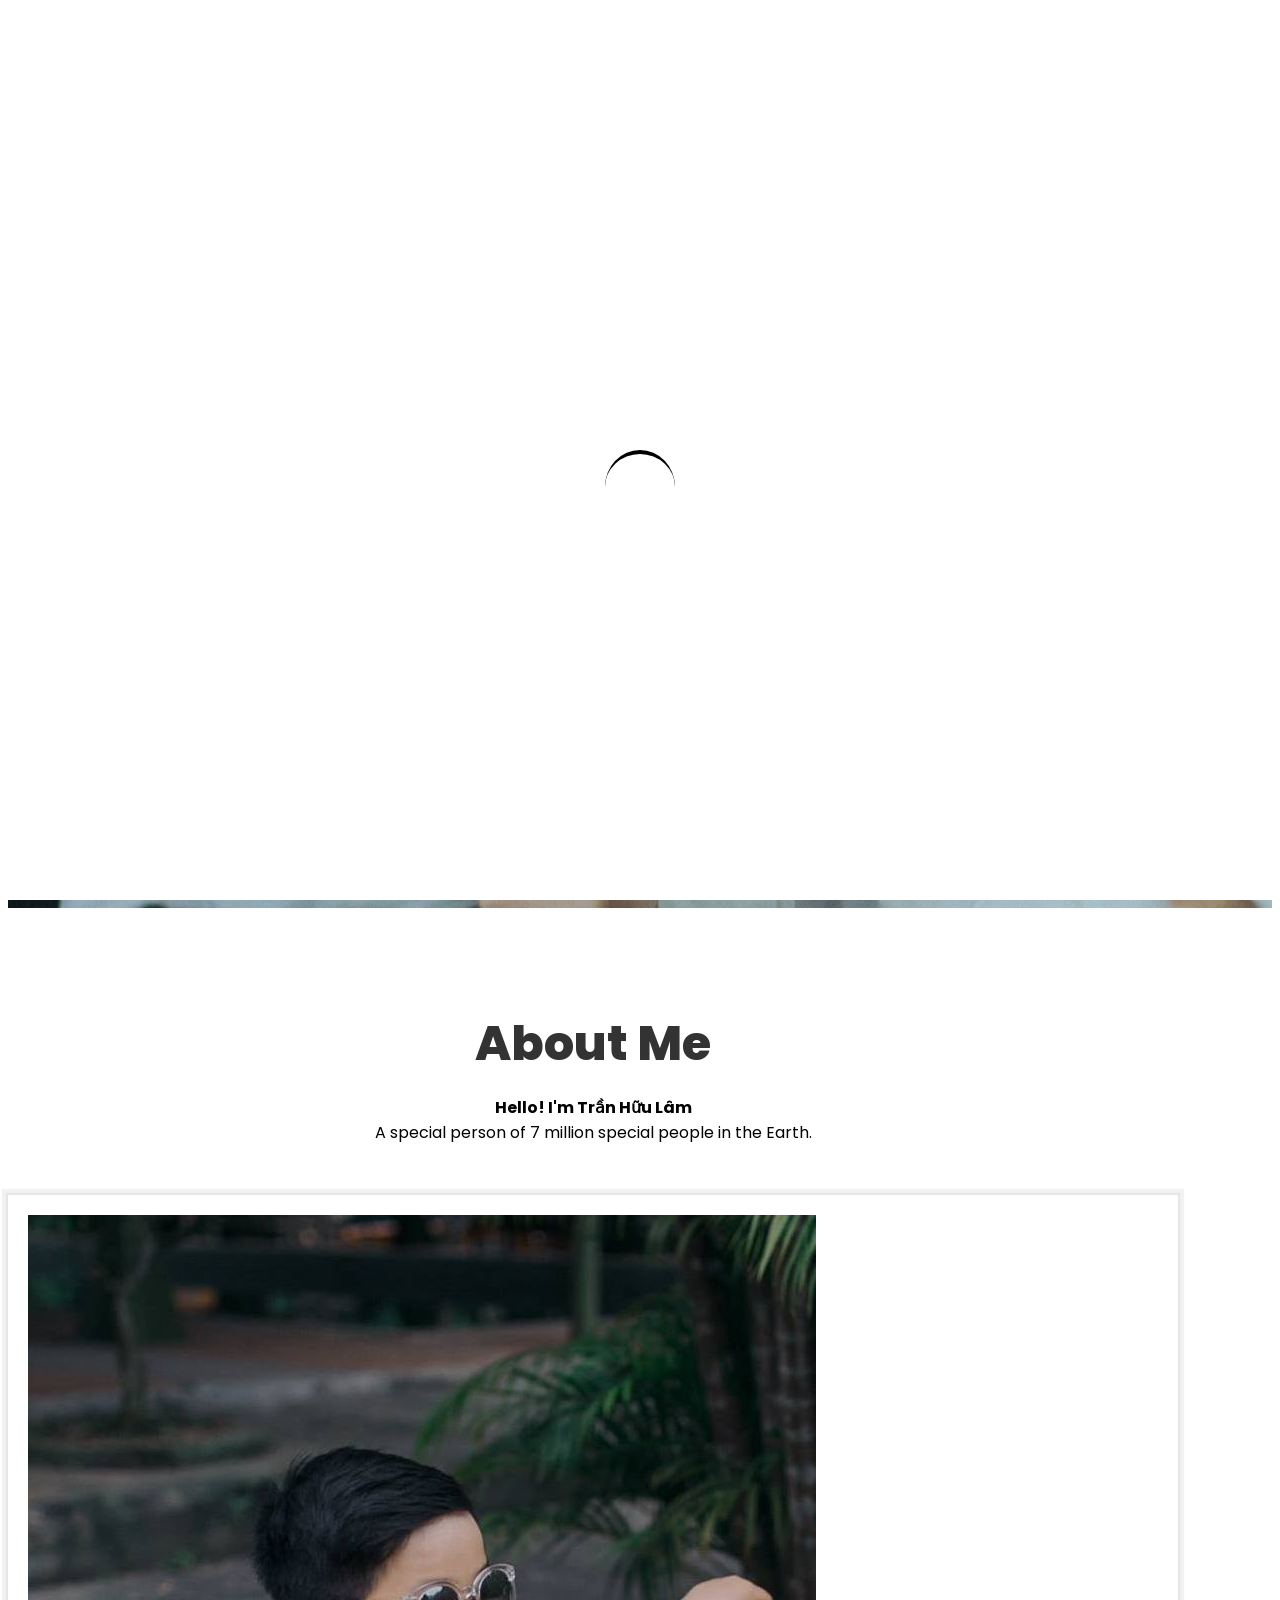
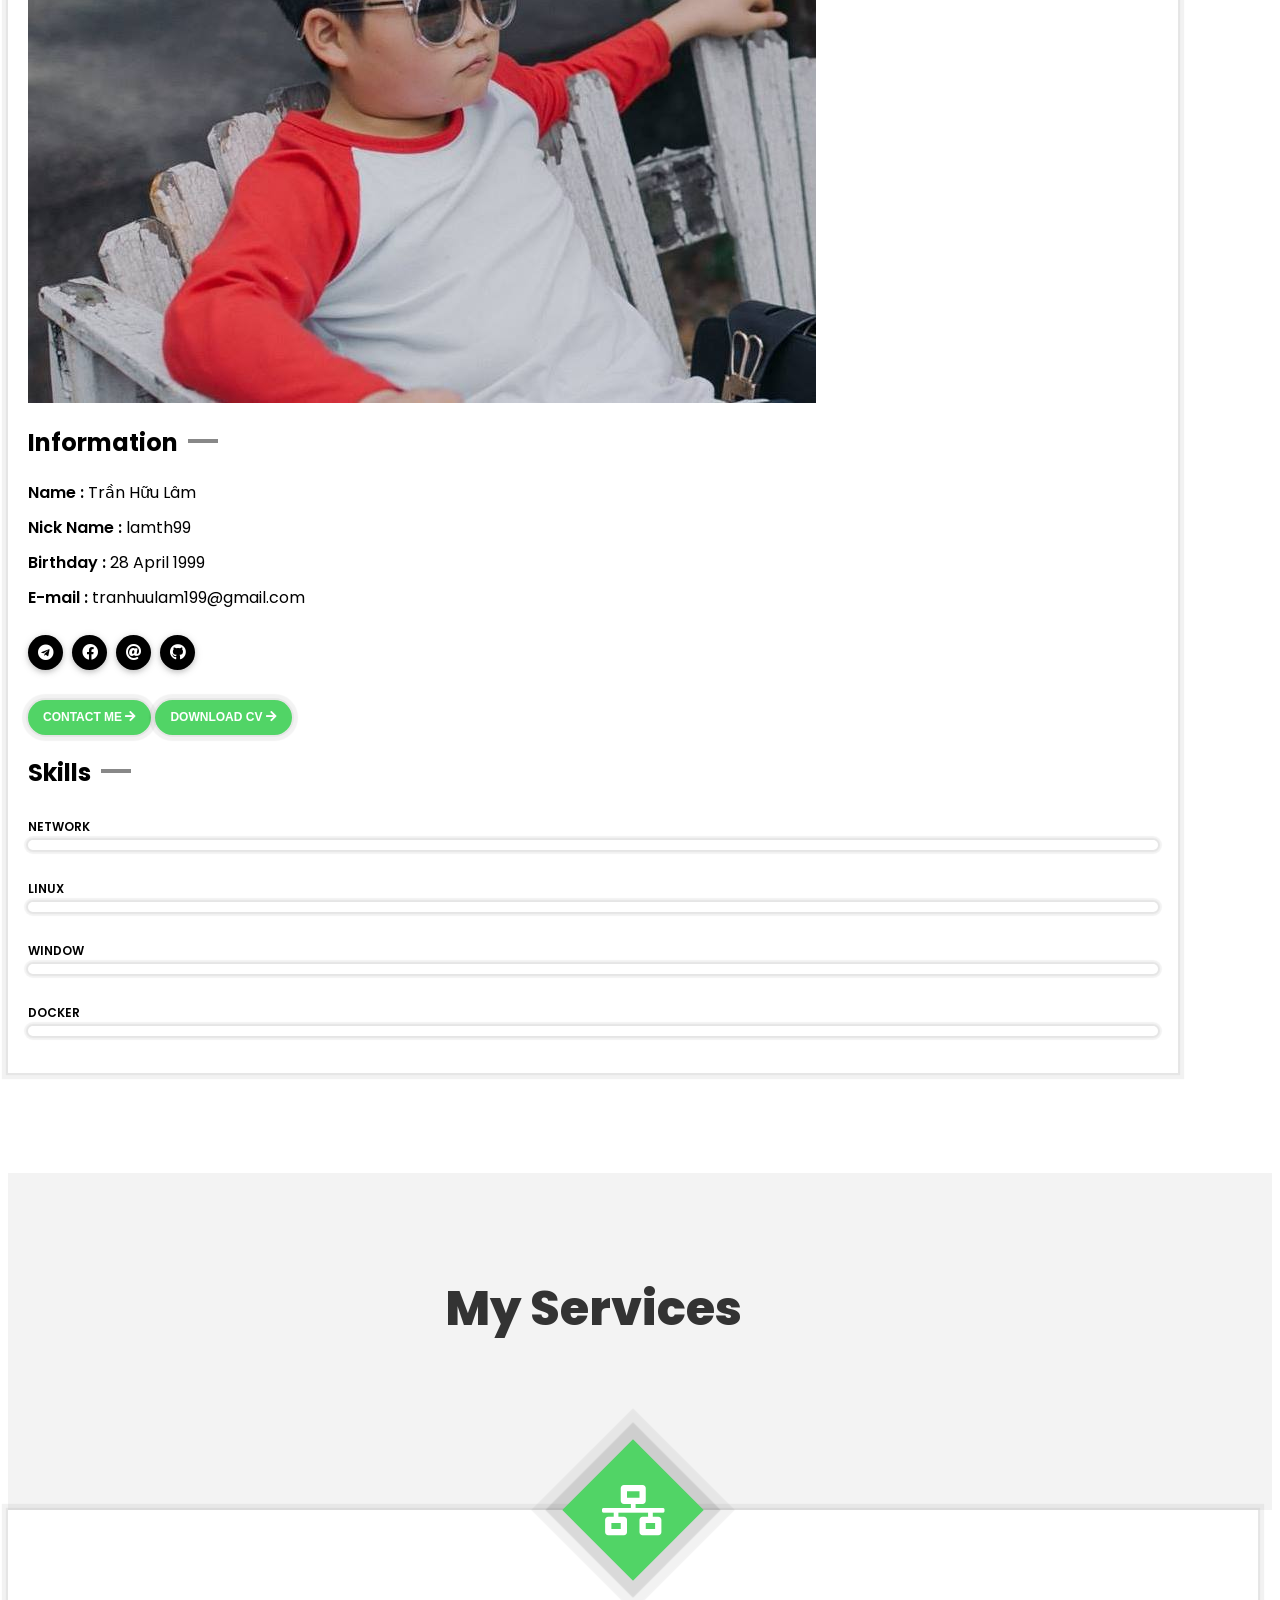
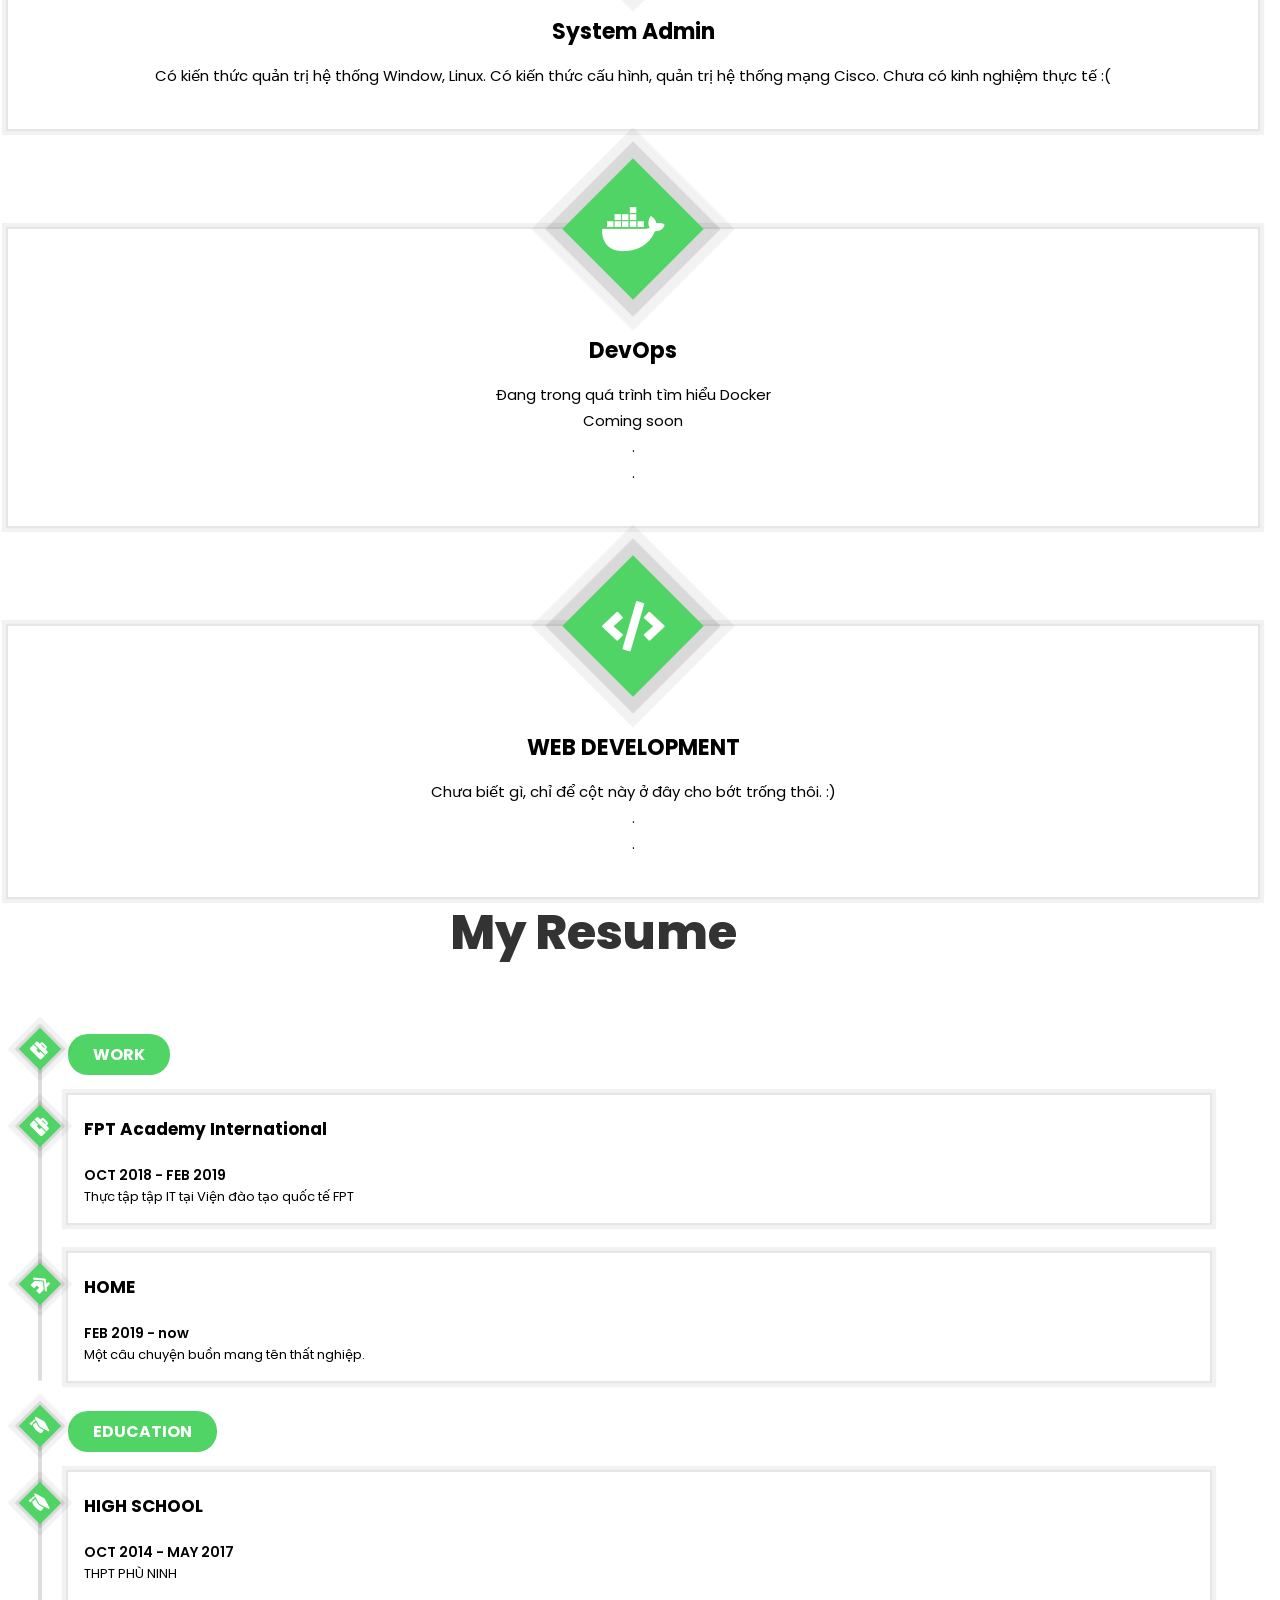
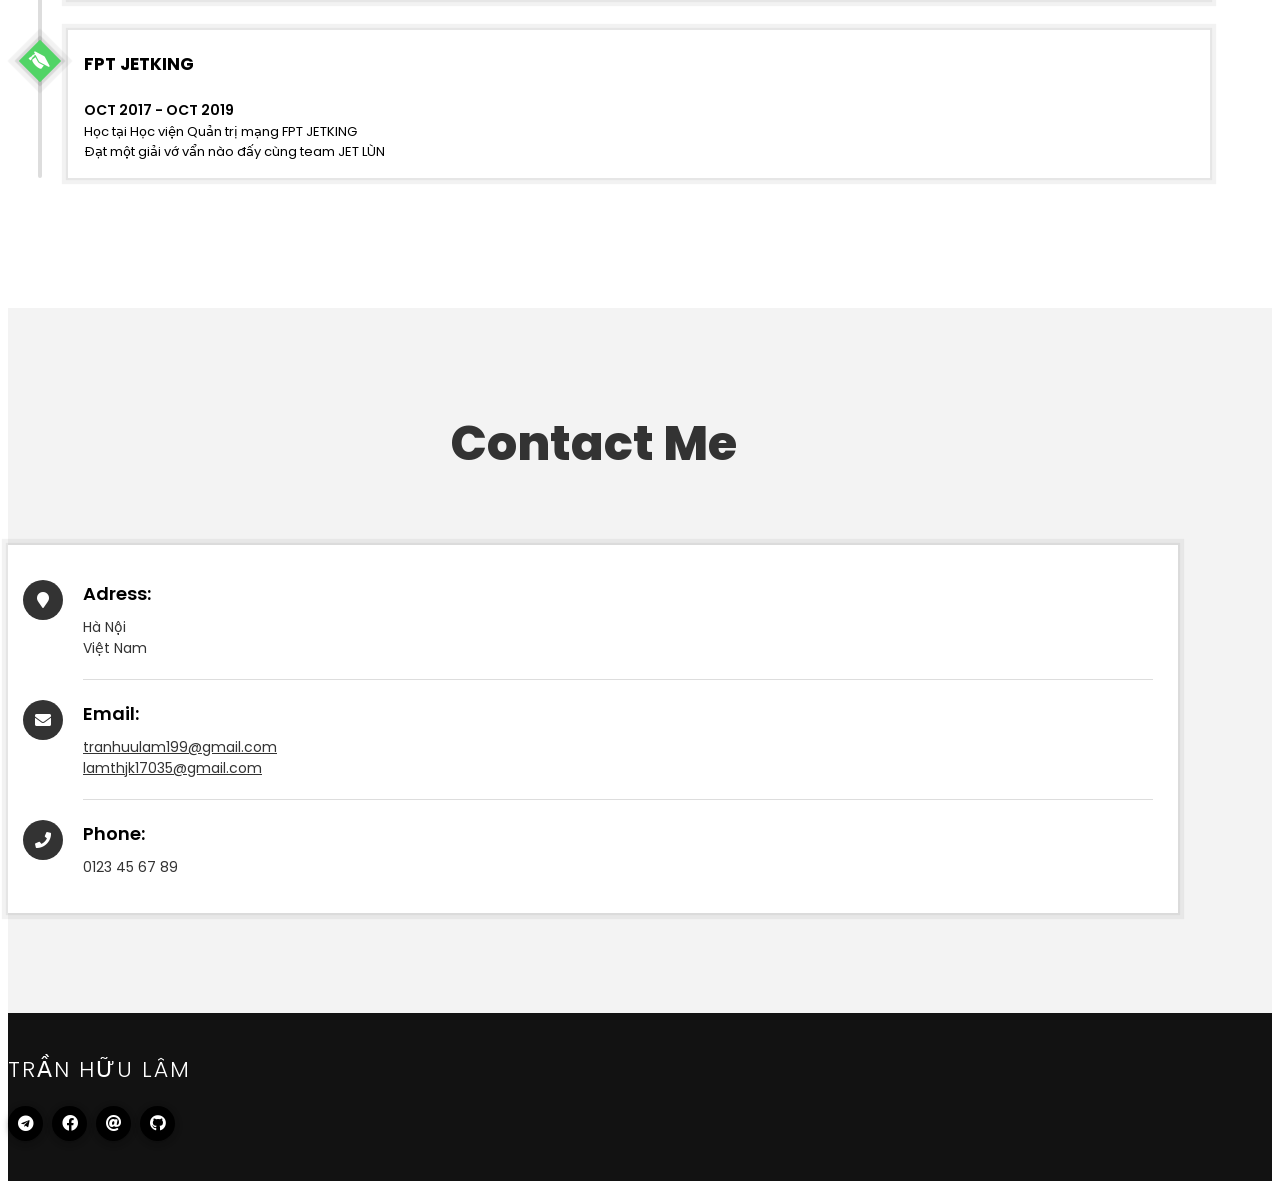
==== index.html @ 2f9c9bfc "Update index.html" ====
<!doctype html>
<html lang="en">

<head>

  <meta charset="utf-8">
  <meta name="viewport" content="width=device-width, initial-scale=1.0">
  <meta http-equiv="X-UA-Compatible" content="IE=edge">
  <meta http-equiv="content-language" content="vi" />
  <meta name="description" content="This is a profile website about some basic imnformation of lamth99 like name, facebook, mail,...</br> My github: http://github.com/lamth99 ...">
  <meta name="keywords" content="lamth99,  lamth, Trần Hữu Lâm, Tran Huu Lam, lamth99 github, lamth99 github.io">
  <meta name="author" content="Trần Hữu Lâm">
  <meta name="url" content="https://lamth.github.io">
  <meta name="identifier-URL" content="https://lamth.github.">
  <meta name="apple-mobile-web-app-capable" content="yes">
  <meta name="google-site-verification" content="l0L6l9EIENUssbNgx0tOhtY746Ldj1Hra_cCMIHY9Vs" />

  <title>Trần Hữu Lâm | Trang Cá Nhân | l</title>
  <!-- Favicon -->
  <link rel="shortcut icon" type="image/x-icon" href="favicon.ico">

  <!-- Google Fonts -->
  <link href="https://fonts.googleapis.com/css?family=Poppins:300,300i,400,400i,500,500i,600,600i,700,700i,800,800i" rel="stylesheet">

  <!-- End -->

  <!-- Plugin Css -->
  <link href="static/plugin/bootstrap/css/bootstrap.min.css" rel="stylesheet">
  <!--   <link href="static/plugin/font-awesome/css/font-awesome.min.css" rel="stylesheet">  -->
  <link rel="stylesheet" href="https://use.fontawesome.com/releases/v5.7.2/css/all.css" integrity="sha384-fnmOCqbTlWIlj8LyTjo7mOUStjsKC4pOpQbqyi7RrhN7udi9RwhKkMHpvLbHG9Sr" crossorigin="anonymous">
  <link href="static/plugin/owl-carousel/css/owl.carousel.min.css" rel="stylesheet">

  <!-- End -->

  <!-- Theme css -->
  <link href="static/css/style.css" rel="stylesheet">
  <link href="static/css/color/green.css" rel="stylesheet" id="color_theme">
  <!-- End -->

  <!--[if lt IE 9]>
    <script src="static/js/html5shiv.min.js"></script>
    <script src="static/js/respond.min.js"></script>
  <![endif]-->
</head>

<!-- ========== Body Starts ========== -->
<body>
  <div id="loading">
    <div class="load-circle"><span class="one"></span></div>
  </div>

  <!-- ========== Header Starts ========== -->
  <header class="header">
    <nav class="navbar">
      <div class="container">
        <div class="navbar-header">
          <!-- Mobile Toggle -->
          <button type="button" class="navbar-toggle collapsed" data-toggle="collapse" data-target="#navbar" aria-expanded="false" aria-controls="navbar">
            <span class="sr-only">Toggle navigation</span>
            <span class="icon-bar"></span>
            <span class="icon-bar"></span>
            <span class="icon-bar"></span>
          </button>
          <!-- / Mobile Toggle -->

        <!-- Logo -->
          <p class="logo">
            <a href="https://github.com/lamth99" target="_blank"><i class="fab fa-github f" aria-hidden="true"> LAMTH99</i></a>
          </p>
        <!-- /   Logo  -->
        </div>
        <!-- Navbar -->
        <div id="navbar" class="collapse navbar-collapse">
          <ul class="nav navbar-nav navbar-right">
            <li class="current"><a href="#home">Home</a></li>
            <li><a href="#about">About</a></li>
            <li><a href="#services">Services</a></li>
            <li><a href="#resume">Resume</a></li>
            <li><a href="#contact">Contact</a></li>
          </ul>
        </div>
        <!-- / Navbar -->
      </div>
    </nav>
  </header>
  <!-- ========== End Of Header ========== -->

  <!-- ========== Home ========== -->
  <section id="home" class="particles-box full-screen bg-cover bg-no-repeat" style="background-image: url(static/img/IMG_3704.jpg);" >
      <div class="container">
        <div class="banner-center-text">
          <h1 class="font-w-300 color-white">I'm LÂM</h1>
          <p class="bg-theme"> DEVOPS | in the future</p>
        </div>
      </div>
    </section>
  <!-- ========== End Of Home ========== -->

  <!-- ========== About Us ========== -->
  <section id="about" class="section skills-box">
    <!-- Container -->
    <div class="container">
      <div class="section-title-01">
        <h2>About Me</h2>
        <p><strong>Hello! I'm Trần Hữu Lâm</strong> </p>
       <p> A special person of 7 million special people in the Earth. </p>
      </div><!-- .section-title -->

      <div class="about-me-box">
        <div class="row">
          <div class="col-md-4">
            <div class="avtar">
              <img src="static/img/avata.jpg">
            </div>
          </div>
          <div class="col-md-4">
            <h2>Information</h2>
            <ul class="about-me">
              <li><strong>Name : </strong>Trần Hữu Lâm</li>
              <li><strong>Nick Name : </strong>lamth99</li>
              <li><strong>Birthday : </strong>28 April 1999</li>
              <li><strong>E-mail : </strong>tranhuulam199@gmail.com</li>
            </ul>
            <div class="social-link">
                <ul>
                  <li><a href="https://t.me/lamth99" target="_blank"><i class="fab fa-telegram" aria-hidden="true"></i></a></li>
                  <li><a href="https://facebook.com/lamth99" target="_blank"><i class="fab fa-facebook" aria-hidden="true"></i></a></li>
                  <li><a href="mailto:tranhuulam199@gmail.com"><i class="fa fa-at" aria-hidden="true"></i></a></li>
                  <li><a href="https://github.com/lamth" target="_blank"><i class="fab fa-github" aria-hidden="true"></i></a></li>
                </ul>
              </div><!-- .social-link -->
              <div class="about-actions">
                <button class="m-btn-01 lets-talk">contact me <i class="fa fa-arrow-right"></i></button>
                <button class="m-btn-01">download cv <i class="fa fa-arrow-right"></i></button>
              </div>
          </div>
          <div class="col-md-4">
              <h2>Skills</h2>
              <div class="skillbar skillbar-style-1" data-percent="65">
                <span class="skillbar-title">NETWORK</span>
                <p class="skillbar-bar bg-theme"></p>
              </div>
              <!-- End Skill Bar -->

              <div class="skillbar skillbar-style-1" data-percent="70">
                <span class="skillbar-title">LINUX</span>
                <p class="skillbar-bar bg-theme"></p>
              </div>
              <!-- End Skill Bar -->

              <div class="skillbar skillbar-style-1" data-percent="50">
                <span class="skillbar-title">WINDOW</span>
                <p class="skillbar-bar bg-theme"></p>
              </div>
              <!-- End Skill Bar -->

              <div class="skillbar skillbar-style-1" data-percent="5">
                <span class="skillbar-title">DOCKER</span>
                <p class="skillbar-bar bg-theme"></p>
              </div>
              <!-- End Skill Bar -->
          </div>
        </div><!-- .Row -->
      </div> <!-- about me -->
    </div><!-- .Container -->

  </section>
  <!-- ========== End Of About Us ========== -->

  <!-- ========== Services ========== -->
  <section id="services" class="section grey-bg">
    <div class="container">

      <div class="section-title-01">
        <h2>My Services</h2>
      </div><!-- .section-title -->

      <div class="row">
        <div class="col-sm-4">
          <div class="service-box-01">
            <span class="sb-icon">
              <i class="fa fa-network-wired fa-2x" aria-hidden="true"></i>
            </span>
            <h4>System Admin</h4>
            <div class="sb-desc">
              <p>Có kiến thức quản trị hệ thống Window, Linux. Có kiến thức cấu hình, quản trị hệ thống mạng Cisco. Chưa có kinh nghiệm thực tế :(</p>
            </div><!-- .sb-desc -->
          </div><!-- .service-box -->
        </div><!-- .col-sm-4 -->

        <div class="col-sm-4">
          <div class="service-box-01">
            <span class="sb-icon">
              <i class="fab fa-docker"></i>
            </span>
            <h4>DevOps </h4>
            <div class="sb-desc">
              <p>Đang trong quá trình tìm hiểu Docker</p>
              <p>Coming soon</br>.</br>.</p>
            </div><!-- .sb-desc -->
          </div><!-- .service-box -->
        </div><!-- .col-sm-4 -->

       <div class="col-sm-4">
          <div class="service-box-01">
            <span class="sb-icon">
              <i class="fa fa-code fa-2x" aria-hidden="true"></i>
            </span>
            <h4>WEB DEVELOPMENT</h4>
            <div class="sb-desc">
              <p>Chưa biết gì, chỉ để cột này ở đây cho bớt trống thôi. :)</br>.</br>.</p>
            </div><!-- .sb-desc -->
          </div><!-- .service-box -->
        </div><!-- .col-sm-4 -->

      </div><!-- .row -->
    </div><!-- .container -->
  </section>
  <!-- ========== End Of Services ========== -->

  <!-- ========== Resume  ========== -->
  <section id="resume" class="section">
    <div class="container">
      <div class="section-title-01">
        <h2>My Resume</h2>
      </div><!-- .section-title -->

      <div class="row">
        <div class="col-sm-6 col-xs-12">
          <div class="resume-box-01">
            <h4><i class="fa fa-briefcase"></i> WORK</h4>
            <div class="resume-row">
              <h5><i class="fa fa-briefcase"></i> FPT Academy International</h5>
              <label>OCT 2018 - FEB 2019</label>
              <p>Thực tập tập IT tại Viện đào tạo quốc tế FPT</p>
            </div><!-- .resume-row -->

            <div class="resume-row">
              <h5><i class="fa fa-home"></i> HOME </h5>
              <label>FEB 2019 - now</label>
              <p> Một câu chuyện buồn mang tên thất nghiệp.</p>
            </div><!-- .resume-row -->
          </div><!-- .resume-box -->
        </div><!-- .col-sm-6 col-xs-12 -->

        <div class="col-sm-6 col-xs-12">
          <div class="resume-box-01">
            <h4><i class="fa fa-graduation-cap"></i> EDUCATION</h4>
            <div class="resume-row">
              <h5><i class="fa fa-graduation-cap"></i> HIGH SCHOOL</h5>
              <label>OCT 2014 - MAY 2017</label>
              <p>THPT PHÙ NINH</p>
            </div><!-- .resume-row -->

            <div class="resume-row">
              <h5><i class="fa fa-graduation-cap"></i> FPT JETKING</h5>
              <label>OCT 2017 - OCT 2019</label>
              <p>Học tại Học viện Quản trị mạng FPT JETKING</p>
              <p>Đạt một giải vớ vẩn nào đấy cùng team JET LÙN</p>
            </div><!-- .resume-row -->
          </div><!-- .resume-box -->
        </div><!-- .col-sm-6 col-xs-12 -->
      </div><!-- .row -->
    </div><!-- .container -->
  </section>
  <!-- ========== End Of Resume ========== -->



  <!-- ========== Contact ========== -->
  <section id="contact" class="section contact-us-01 grey-bg">
    <div class="container">
      <div class="section-title-01">
        <h2>Contact Me</h2>
      </div>

      <div class="row">
          <ul class="contact-info-01">
            <li>
              <i class="fa fa-map-marker"></i>
              <h4>Adress:</h4>
              <p>Hà Nội<br> Việt Nam </p>
            </li>
            <li>
              <i class="fa fa-envelope"></i>
              <h4>Email:</h4>
              <p>
                <a href="mailto:tranhuulam199@gmail.com">tranhuulam199@gmail.com</a>
                <br>
                <a href="mailto:lamthjk17035@gmail.com">lamthjk17035@gmail.com</a>
              </p>
            </li>
            <li>
              <i class="fa fa-phone"></i>
              <h4>Phone:</h4>
              <p> 0123 45 67 89 </p>
            </li>
          </ul><!-- .contact-info -->
        </div><!-- .col-sm-4 col-xs-12 -->
      </div><!-- .row -->
    </div><!-- .container -->
  </section>
  <!-- ========== End Of Contact ========== -->

  <!-- ========== Footer ========== -->
  <footer class="footer">
    <div class="main-footer text-center">
      <h4 class="footer-logo">TRẦN HỮU LÂM</h4>
      <div class="social-link">
        <ul>
          <li><a href="https://t.me/lamth99" target="_blank"><i class="fab fa-telegram" aria-hidden="true"></i></a></li>
          <li><a href="https://facebook.com/lamth99" target="_blank"><i class="fab fa-facebook" aria-hidden="true"></i></a></li>
          <li><a href="mailto:tranhuulam199@gmail.com"><i class="fa fa-at" aria-hidden="true"></i></a></li>
          <li><a href="https://github.com/lamth" target="_blank"><i class="fab fa-github" aria-hidden="true"></i></a></li>
        </ul>
      </div><!-- .social-link -->
    </div><!-- .main-footer -->
  </footer> <!-- .footer -->
  <!-- ========== End Of Footer ========== -->

  <!-- Jquery -->
  <script src="static/js/jquery.js"></script>
  <!-- End -->

  <!-- Plugin JS -->
  <script src="static/plugin/bootstrap/js/bootstrap.js"></script><!--bootstrap-->
  <script src="static/plugin/parallax/parallax.min.js"></script><!-- parallax library -->
  <script src="static/plugin/mixitup/mixitup.min.js"></script><!-- mixitup -->
  <script src="static/plugin/owl-carousel/js/owl.carousel.min.js"></script><!-- owl-carousel -->
  <script src="static/plugin/skills-bar/js/skill.bars.jquery.js"></script>
  <script src="static/plugin/skills-bar/js/skill.js"></script>
  <!-- skill.bars.jquery -->
  <script src="static/plugin/particles/particles.min.js"></script>
  <script src="static/plugin/particles/particles-app.js"></script>
  <!-- End -->

  <!-- Theme Js -->
  <script src="static/js/jquery.nav.js"></script>
  <script src="static/js/custom.js"></script>
  <script src="static/js/home.js"></script><!-- Only For Home page -->
  <script src="style-switcher/style-switcher.js"></script>
  <!-- End -->

<a href="https://github.com/lamth99/Report-MDT"></a>
<a href=https://github.com/lamth99/Report-MDT"></a>
</body>
<!-- ========== End of Body ========== -->
</html>
---- static/css/style.css ----
/*
===========================================================================
 EXCLUSIVE ON themeforest.net
~~~~~~~~~~~~~~~~~~~~~~~~~~~~~~~~~~~~~~~~~~~~~~~~~~~~~~~~~~~~~~~~~~~~~~~~~~~
 Template Name   : Martin Luther - Personal Portfolio Template
 Author          : mital_04
~~~~~~~~~~~~~~~~~~~~~~~~~~~~~~~~~~~~~~~~~~~~~~~~~~~~~~~~~~~~~~~~~~~~~~~~~~~
 Copyright (c) 2017 - mital_04
===========================================================================
*/

/*-------------------------------------------------------*/
  /* General */
/*-------------------------------------------------------*/
html,body {
	font-family: 'Poppins', sans-serif;	
}

img {
	max-width: 100%;
}
a:focus,
button:focus{
	outline: none;
	box-shadow: none;
}


#loading{
  position: fixed;
  top: 0;
  left: 0;
  height: 100%;
  width: 100%;
  background-color: #fff;
  z-index: 9999999999999;
}

.load-circle {
  margin: 50vh auto;
  width: 70px;
  height: 70px;
  border-radius: 50%;
  text-align: center;
  border-top: 4px solid #000;
  -webkit-animation: rotate 1.6s infinite linear;
  animation: rotate 1.2s infinite linear;
}

.load-circle .one{
  width: 50px;
  height: 50px;
  margin-top: 10px;
  border-radius: 50%;
  border-top: 4px solid #000;
  -webkit-animation: rotate 2.2s infinite linear;
  animation: rotate 2.2s infinite linear;
}

@-webkit-keyframes rotate {
  0%{
    transform: rotate(0deg);
  }
  100%{
    transform: rotate(360deg);
  }
}

@keyframes rotate {
  0%{
    transform: rotate(0deg);
  }
  100%{
    transform: rotate(360deg);
  }
}

/*-------------------------------------------------------*/
  /* Margin */
/*-------------------------------------------------------*/
.mb-10 { margin-bottom: 10px; }
.mb-15 { margin-bottom: 15px; }
.mb-30 { margin-bottom: 30px; }

.mt-10 { margin-top: 10px;}
.mt-15 { margin-top: 15px;}
.mt-30 { margin-top: 30px;}

/*-------------------------------------------------------*/
  /* Padding */
/*-------------------------------------------------------*/
.pb-10 { padding-bottom: 10px; }
.pb-15 { padding-bottom: 15px; }
.pb-30 { padding-bottom: 30px; }

.pt-10 { padding-top: 10px;}
.pt-15 { padding-top: 15px;}
.pt-30 { padding-top: 30px;}

/*-------------------------------------------------------*/
  /* section */
/*-------------------------------------------------------*/
.section {
	padding: 100px 0;
}

.grey-bg{
	background-color: #f3f3f3;
}

.container{
	max-width: 100%;
	width: 1170px;
}

@media (max-width: 767px){
	.section {
		padding: 50px 0;
	}
}

/*-------------------------------------------------------*/
  /* Section Title */
/*-------------------------------------------------------*/
.section-title {
	text-align: center;
	padding-bottom: 60px;
}
.section-title.left{
	text-align: left;
}
.section-title.left h2:after{
	right: auto;
}
.section-title.right{
	text-align: right;
}
 .section-title.right h2:after{
	left: auto;
}

.section-title h2 {
	font-weight: 600;
	text-transform: uppercase;
	line-height: 45px;
	font-size: 35px;
	position: relative;
	margin: 0;
}
.section-title h2:after{
	width: 60px;
	height: 3px;
	background: #000;
	content: "";
	position: absolute;
	left: 0;
	right: 0;
	margin: auto;
	bottom: -10px;
}

.section-title-01 {
	text-align: center;
	padding-bottom: 50px;
}
.section-title-01 h2 {
	margin: 0;
	padding: 0 0 15px 0;
	font-weight: 800;
	color: #333;
	font-size: 48px;
}
.section-title-01 p {
	margin: 0;
	width: 600px;
	max-width: 100%;
	display: inline-block;
}

/*-------------------------------------------------------*/
  /* social link */
/*-------------------------------------------------------*/
.social-link ul { 
	margin: 0;
	padding: 0;
}
.social-link li{
	display: inline-block;
	vertical-align: top;
	margin-right: 5px;
}
.social-link li a {
	width: 35px;
	height: 35px;
	text-align: center;
	line-height: 35px;
	border-radius: 50%;
	display: block;
	color: #fff;
	background: #000;
	box-shadow: 0 2px 5px 0 rgba(0,0,0,0.16), 0 2px 10px 0 rgba(0,0,0,0.12);
	-webkit-transition: all .2s ease;
       -moz-transition: all .2s ease;
    	 -o-transition: all .2s ease;
    		transition: all .2s ease;
}


/*-------------------------------------------------------*/
  /* Buttons */
/*-------------------------------------------------------*/
.m-btn {
	box-shadow: 0 2px 5px 0 rgba(0,0,0,0.16), 0 2px 10px 0 rgba(0,0,0,0.12);
	line-height: 50px;
	padding: 0 25px;
	border: none;
	display: inline-block;
	outline: 0;
	border-radius: 100px;
	cursor: pointer;
	text-align: center;
	text-decoration: none;
	color: #fff;
	font-weight: 600;
	text-transform: uppercase;
	-webkit-transition: all .2s ease;
       -moz-transition: all .2s ease;
    	 -o-transition: all .2s ease;
    		transition: all .2s ease;
}
.m-btn:hover {
	box-shadow: rgba(0,0,0,0.15) 0 7px 20px;
	color: #fff;
	text-decoration: none;
	border-radius: 5px;
}
.m-btn.m-btn-white{
	background: #fff;
	color: #000;
}

a.m-btn-01:hover,
a.m-btn-01:focus,
a.m-btn-01:active {
	color: #fff;
	text-decoration: none;
}

.m-btn-01 {
	line-height: 50px;
	padding: 0 25px;
	border: none;
	display: inline-block;
	outline: 0;
	border-radius: 100px;
	cursor: pointer;
	text-align: center;
	text-decoration: none;
	color: #fff;
	font-weight: 600;
	position: relative;
	overflow: hidden;
	text-transform: uppercase;
	box-shadow: 0px 0 1px 2px rgba(0,0,0,0.05), 0px 0px 1px 6px rgba(0,0,0,0.05);
	-webkit-transition: all .2s ease;
       -moz-transition: all .2s ease;
    	 -o-transition: all .2s ease;
    		transition: all .2s ease;
}
.m-btn-01:after,
.m-btn-01:before {
	position: absolute;
	right: 0;
	bottom: 0;
	width: 100px;
	height: 100px;
	border-radius: 50%;
	background: #fff;
	content: '';
	opacity: 0;
	transition: transform .15s cubic-bezier(.02,.01,.47,1),opacity .15s cubic-bezier(.02,.01,.47,1);
	transform: translate(100%,-25%) translateZ(0);
}
.m-btn-01:focus:before, 
.m-btn-01:hover:before {
    opacity: .15;
    transition: transform .2s cubic-bezier(.02,.01,.47,1),opacity .2s cubic-bezier(.02,.01,.47,1);
    transform: translate3d(50%,0,0) scale(.9);
}
.m-btn-01:focus:after, 
.m-btn-01:hover:after {
    opacity: .25;
    transition: transform .2s cubic-bezier(.02,.01,.47,1) .05s,opacity .2s cubic-bezier(.02,.01,.47,1) .05s;
    transform: translate(50%) scale(1.1);
}
.m-btn-01.round {
	width: 50px;
	height: 50px;
	font-size: 30px;
	padding: 0;
	text-align: center;
	line-height: 50px;
}

.m-btn-01.m-btn-01-black {
	background: #333;
}

/*-------------------------------------------------------*/
  /* Pagination */
/*-------------------------------------------------------*/
.pagination-box {
	margin: 30px 0 0;
	text-align: center;
}
.pagination-box .pagination {
	margin-bottom: 0;
}
.pagination .page-item {
	margin: 0 5px;
	display: inline-block;
}
.pagination .page-link {
	color: #333;
	width: 40px;
	height: 40px;
	line-height: 40px;
	padding: 0;
	border-radius: 5px !important;
	text-align: center;
	box-shadow: rgba(58,78,95,0.2) 0 10px 16px, rgba(58,78,95,0.05) 0 -5px 16px;
	border: none;
}

/*-------------------------------------------------------*/
  /* Header */
/*-------------------------------------------------------*/
.header {
	position: fixed;
	top: 0;
	left: 0;
	right: 0;
	z-index: 9;
	-webkit-transition: all .2s ease;
       -moz-transition: all .2s ease;
    	 -o-transition: all .2s ease;
    		transition: all .2s ease;
}
.header .logo {
	font-size: 25px;
	text-transform: uppercase;
	color: #fff;
	margin: 0;
	padding:6px 0;
	font-weight: 300;
}
.header .logo a {
	color: #fff;
	text-decoration: none;
}
.header .navbar { 
	margin: 0;
	padding: 15px 0;
	border: none;
	border-radius: 0;	
}
.header .navbar-nav > li{
	padding: 0 5px;
}
.header .navbar-nav > li > a {
	color: #fff;
	text-transform: uppercase;
	padding: 10px 15px;
	border-radius: 30px;
	font-weight: 600;
	-webkit-transition: all .2s ease;
       -moz-transition: all .2s ease;
    	 -o-transition: all .2s ease;
    		transition: all .2s ease;
}
.header .navbar-nav > li > a:focus, 
.header .navbar-nav > li > a:hover {
	background: none;
}
.header .navbar-nav > li.current > a:hover{
	color: #fff;
}

.fixed-header{
	background: #fff;
	box-shadow: 0 2px 4px -1px rgba(0,0,0,0.06), 0 4px 5px 0 rgba(0,0,0,0.06), 0 1px 10px 0 rgba(0,0,0,0.08);
}
.fixed-header .logo {
	color: #000;
}
.fixed-header .navbar-nav > li > a {
	color: #000;	
}
.fixed-header .navbar-nav > li.current > a,
.fixed-header .navbar-nav > li.current > a:hover{
	color: #fff;
}

@media (max-width: 991px){
	.header .navbar-nav > li{
		padding: 0;
	}
	.header .navbar-nav > li > a {
		padding: 10px;
	}
}

@media (max-width: 767px){
	.header .navbar{
		padding: 0;
	}
	.navbar-collapse{
		background: #fff;
		box-shadow: none;
		border: none;
	}
	.navbar-nav{
		margin-top: 0;
		margin-bottom: 0;
	}
	.header .navbar-nav > li > a{
		color: #000;
	}
	.header .navbar-nav > li.current > a{
		color: #fff;
		border-radius: 0;
	}
	.header .logo {
		margin: 0 0 0 15px;
		padding: 10px 0;
	}
	.navbar-toggle {
		margin: 7px 15px 3px 0;
		border-radius: 0;
	}	
	.navbar-toggle .icon-bar{
		background: #fff;
	}
}


/*-------------------------------------------------------*/
  /* Home Banner */
/*-------------------------------------------------------*/
.parallax-mirror{
	background: #000;
}
.parallax-mirror .parallax-slider {
	opacity: 0.3;
}
.home-banner {
	position: relative;
}
.home-banner .welcome-text {
	padding: 0;
	text-align: center;
	width: 100%;
	position: absolute;
	display: block;
	top: 50%;
	left: 0;
	-webkit-transform: translate(0,-50%);
       -moz-transform: translate(0,-50%);
    	 -o-transform: translate(0,-50%);
    		transform: translate(0,-50%);
}
.home-banner .welcome-text h3{
	margin: 0;
	padding: 0;
	font-size: 55px;
	color: #fff;
	font-weight: 300;
}
.home-banner .welcome-text h2{
	margin: 0;
	padding: 20px 0 35px;
	font-size: 90px;
	color: #fff;
	font-weight: 600;
	letter-spacing: 2px;
	line-height: 80px;
}
.home-banner .welcome-text p{
	margin: 0;
	padding: 0 0 50px;
	font-size: 15px;
	color: #fff;
	font-weight: 300;
	letter-spacing: 1px;
}

.home-banner .welcome-text .m-btn {
	line-height: 60px;
	padding: 0 45px;
	font-size: 16px;
	letter-spacing: 1px;
}

@media (max-width: 767px){
	.home-banner .welcome-text h3{
		font-size: 28px;
	}
	.home-banner .welcome-text h2 {
		padding: 10px 0 15px;
		font-size: 40px;
		line-height: 40px;	
	}	
	.home-banner .welcome-text p{
		padding: 0 0 15px;
		font-size: 14px;
	}
	.home-banner .welcome-text .m-btn{
		line-height: 40px;
		padding: 0 25px;
		font-size: 13px;
	}
}

.full-screen {
  height: 100vh;
}

/*===================================
  Home Banner 01
====================================== */
.particles-box {
  height: 100vh;
  background-position: left center;
}
.particles-box .container {
  position: relative;
  min-height: 100%;
}
.particles-box .banner-center-text {
  position: absolute;
  top: 50%;
  left: 15px;
  right: 15px; 
  z-index: 1;
  -webkit-transform: translatey(-50%);
     -moz-transform: translatey(-50%);
       -o-transform: translatey(-50%);
          transform: translatey(-50%);
}

.particles-box .banner-center-text h1 {
	color: #fff;
	font-size: 65px;
	margin: 0;
	padding: 0 0 20px 0;
	font-weight: 800;
}
.particles-box .banner-center-text p {
	display: inline-block;
	vertical-align: top;
	padding: 8px 15px;
	color: #fff;
}

.particles-box .particles-js-canvas-el {
	background: rgba(0,0,0,0.8);
	position: absolute;
	top: 0;
	left: 0;
	right: 0;
	bottom: 0;
}

@media (max-width: 991px){
  .particles-box {
    height: 120vh;
  }

  .fixed-header-body .particles-box {
    height: 100vh;
  }
}


/*-------------------------------------------------------*/
  /* ABOUT ME*/
/*-------------------------------------------------------*/
.personal-pic {
	position: relative;
    border-radius: 10px;
    padding: 10px;
    box-shadow: rgba(58,78,95,0.2) 0 10px 16px, rgba(58,78,95,0.05) 0 -5px 16px;
    overflow: hidden;
}
.personal-pic img {
	display: block;
	margin: 0 auto;
}
.personal-info .section-title {
	padding-bottom: 10px;
}
.personal-info h2 {
	margin-top: 0px;
}
.personal-info .social-link{
    padding: 10px 0 35px;
}
.personal-info .m-btn {
	line-height: 40px;
	padding: 0 40px;
	margin-right: 10px;
}

@media (max-width: 767px){
	.personal-info{
		padding-top: 40px;
	}
	.personal-info .m-btn{
		padding: 0 15px;
	}
}

/*===================================
  Skill Bar
====================================== */
.about-me-box {
	background: #fff;
	box-shadow: 0px 0 1px 2px rgba(0,0,0,0.05), 0px 0px 1px 6px rgba(0,0,0,0.05);
	padding: 20px;
}
.about-me-box .avtar {
	margin-bottom: 15px;
}

.about-me-box h2 {
	font-size: 24px;
	font-weight: 700;
	margin: 0;
	padding: 0 0 15px;
	position: relative;
	display: inline-block;
}
.about-me-box h2:after {
	width: 30px;
	height: 4px;
	content: "";
	float: left;
	background: #888;
	position: absolute;
	top: 14px;
	margin-left: 14px;
	right: -40px;
}

.about-me-box .about-me {
	margin: 0;
	padding: 0 0 20px;
	list-style-type: none;
}
.about-me-box .about-me li {
	width: 100%;
	display: inline-block;
	vertical-align: top;
	padding: 5px 0;
}
.about-me-box .about-me strong {
	font-weight: 600;
}

.about-me-box .social-link {
	margin-bottom: 30px;
}

.about-me-box .about-actions {
	margin-bottom: 20px;
}
.about-me-box .m-btn-01 {
	line-height: 35px;
	padding: 0 15px;
	font-size: 12px;
}

/*===================================
  Skill Bar
====================================== */
.skillbar {
  	position: relative;
	display: inline-block;
	margin: 35px 0 10px;
	height: 10px;
	width: 100%;
	border-radius: 10px;
	text-align: left;
	box-shadow: 0px 0 1px 2px rgba(0,0,0,0.05), 0px 0px 1px 4px rgba(0,0,0,0.05);
}
.skillbar-bar {
  height: 10px;
  border-radius: 10px;
  width: 0px;
  background: rgba(0, 0, 0, .70);
  display: inline-block;
  position: absolute;
  top: 0;
  margin-bottom: 0px;
}
.skillbar-title {
  top: -22px;
  position: absolute;
  font-size: 12px;
  text-transform: uppercase;
  font-weight: 600;
}
.skillbar-white {
  background: rgba(255, 255, 255, .25)
}
.skillbar-white .skillbar-bar {
  background: #fff;
}

/*-------------------------------------------------------*/
  /* Service Box*/
/*-------------------------------------------------------*/
.service-box {
	text-align: center;
	background: #fff;
	border-radius: 10px;
	padding:40px 20px;
	box-shadow: rgba(58,78,95,0.2) 0 10px 16px, rgba(58,78,95,0.05) 0 -5px 16px;
	width: 100%;
	float: left;
}
.service-box .sb-icon {
	width: 80px;
	height: 80px;
	line-height: 60px;
	text-align: center;
	display: inline-block;
	border-radius: 50%;
}
.service-box .sb-icon i {
	font-size: 40px;
	line-height: 80px;
	color: #fff;
}
.service-box h4 {
	font-size: 22px;
	font-weight: 600;
	margin: 0;
	padding: 25px 0 10px;
}
.service-box p {
	font-size: 15px;
	margin: 0;
	line-height: 26px;
}

@media (max-width: 767px){
	.service-box{
		margin: 15px 0;
	}
}

.service-box-01 {
	text-align: center;
	width: 100%;
	float: left;
	padding: 0 40px 40px;
	background: #fff;
	box-shadow: 0px 0 1px 2px rgba(0,0,0,0.05), 0px 0px 1px 6px rgba(0,0,0,0.05);
	margin-top: 100px;
}
.service-box-01 .sb-icon {
	width: 100px;
	height: 100px;
	text-align: center;
	display: inline-block;
	box-shadow: 0px 0px 1px 12px rgba(0,0,0,0.1), 0px 0px 1px 22px rgba(0,0,0,0.05);
	transform: rotate(45deg);
	margin-top: -50px;
}
.service-box-01 .sb-icon i {
	font-size: 50px;
	color: #fff;
	line-height: 100px;
	transform: rotate(-45deg);
}
.service-box-01 h4 {
	font-size: 22px;
	font-weight: 700;
	margin: 0;
	padding: 55px 0 15px;
}
.service-box-01 p {
	font-size: 15px;
	margin: 0;
	line-height: 26px;
}

@media (max-width: 767px){
	.service-box-01 {
		margin: 15px 0;
	}
}


/*-------------------------------------------------------*/
  /* Resume Box */
/*-------------------------------------------------------*/
.resume-box {
	background: #fff;
	border-radius: 10px;
	padding: 30px 20px;
	box-shadow: rgba(58,78,95,0.2) 0 10px 16px, rgba(58,78,95,0.05) 0 -5px 16px;
	width: 100%;
	float: left;
}
.resume-box h4 {
	font-size: 22px;
	margin: 0;
	padding: 0 0 20px;
	font-weight: 600;
}
.resume-box .resume-row {
	margin-bottom: 30px;
}
.resume-box h5 {
	margin: 0;
	padding: 0 0 10px;
	font-weight: 600;
	text-transform: uppercase;
	font-size: 16px;
}
.resume-box label{
	font-weight: normal;
	font-style: italic;
	font-size: 14px;
}
.resume-box p {
	margin: 0;
	font-size: 15px;
}

@media (max-width: 767px){
	.resume-box {
		margin: 15px 0;
	}
}

.resume-box-01 {
	position: relative;
	padding-left: 60px;
}
.resume-box-01:after {
	height: 100%;
	width: 4px;
	background: #ddd;
	content: "";
	float: left;
	position: absolute;
	left: 30px;
	top: 0;
	border-radius: 5px;
}

.resume-box-01 i {
	position: absolute;
	left: -43px;
	top: 0;
	width: 30px;
	height: 30px;
	line-height: 30px;
	text-align: center;
	color: #fff;
	z-index: 1;
	box-shadow: 0px 0px 1px 3px rgba(0,0,0,0.1), 0px 0px 1px 8px rgba(0,0,0,0.05);
	transform: rotate(45deg);
}

.resume-box-01 h4 {
	position: relative;
	margin: 0 0 20px;
	padding: 8px 25px;
	color: #fff;
	display: inline-block;
	font-size: 16px;
	font-weight: 700;
	border-radius: 20px;
}

.resume-box-01 h5 {
	position: relative;
	margin: 0;
	padding: 5px 0 20px 0;
	font-size: 17px;
	font-weight: 700;
}
.resume-box-01 .resume-row {
	width: 100%;
	padding: 16px;
	background: #fff;
	box-shadow: 0px 0 1px 2px rgba(0,0,0,0.05), 0px 0px 1px 6px rgba(0,0,0,0.05);
	margin-bottom: 30px;
}
.resume-box-01 .resume-row i {
	left: -59px;
}
.resume-box-01 .resume-row label {
	font-weight: 600;
	font-size: 14px;
}
.resume-box-01 .resume-row p {
	font-size: 13px;
	margin: 0;
}


/*-------------------------------------------------------*/
  /* CAT */
/*-------------------------------------------------------*/
.call-to-action {
	background-color: #e6b034;
	text-align:center;
	padding: 60px 0;
}
.call-to-action h2 {
	font-size: 30px;
	color: #fff;
	margin: 0;
	padding: 0 0 30px;
	text-transform: uppercase;
	font-weight: 600;
}

.call-to-action-01 {
	text-align:center;
	padding: 60px 0;
	background-attachment: fixed;
}

.call-to-action-01 h2 {
	font-size: 30px;
	color: #fff;
	margin: 0;
	padding: 0 0 30px;
	text-transform: uppercase;
	font-weight: 600;
}

/*-------------------------------------------------------*/
  /* Portfolio */
/*-------------------------------------------------------*/
.portfolio-box .filter {
	text-align: center;
	padding-bottom: 60px;
}
.portfolio-box .filter button {
	padding: 0;
	border:none;
	text-transform: uppercase;
	color: #000;
	background: none;
	font-size: 16px;
	margin: 0 10px;
}
.portfolio-col {
	position: relative;
	margin-bottom: 30px;
	border-radius: 10px;
	padding: 10px;
	box-shadow: rgba(58,78,95,0.2) 0 10px 16px, rgba(58,78,95,0.05) 0 -5px 16px;
	overflow: hidden;
}
.portfolio-col .hover {
	opacity: 0;
	position: absolute;
	top: 0;
	left: 0;
	right: 0;
	bottom: 0;
	background: rgba(0,0,0,0.8);
	padding: 0;
	color: #fff;
	-webkit-transition: all .2s ease;
       -moz-transition: all .2s ease;
    	 -o-transition: all .2s ease;
    		transition: all .2s ease;
}
.portfolio-col .hover h4 {
	margin: 0;
	padding: 0 0 10px;
	font-size: 20px;
	font-weight: 600;
}
.portfolio-col .hover label {
	margin: 0;
	padding: 0 0 15px;
	font-size: 12px;
	font-weight: 300;
	padding: 5px 20px;
	border-radius: 30px;
}
.portfolio-col:hover .hover{
	opacity: 1;
	padding: 20px;
	top: 10px;
	left: 10px;
	right: 10px;
	bottom: 10px;
}

@media (max-width: 767px){
	.portfolio-box .filter{
		padding-bottom: 30px;
	}
	.portfolio-box .filter button {
		margin: 0 5px;
	}
	.portfolio-col:hover .hover{
		padding: 10px;
	}
	.portfolio-col .hover h4{
		font-size: 16px;
	}
}

/*option 2*/
.portfolio-box .filter-01 {
	text-align: center;
	padding-bottom: 60px;
}
.portfolio-box .filter-01 button {
	padding: 0;
	border:none;
	font-weight: 400;
	background: #333;
	color: #fff;
	font-size: 14px;
	margin: 0 10px;
	box-shadow: 0px 0px 1px 3px rgba(0,0,0,0.1), 0px 0px 1px 8px rgba(0,0,0,0.05);
	padding: 6px 15px;
	border-radius: 30px;
}
.portfolio-col-01 {
	position: relative;
	margin-bottom: 30px;
	padding: 10px;
	box-shadow: 0px 0 1px 2px rgba(0,0,0,0.05), 0px 0px 1px 6px rgba(0,0,0,0.05);
	overflow: hidden;
}
.portfolio-col-01 .hover {
	left: 10px;
	background: rgba(0,0,0,0.8);
	right: 10px;
	position: absolute;
	bottom: -100%;
	color: #fff;
	-webkit-transition: all .4s ease;
       -moz-transition: all .4s ease;
    	 -o-transition: all .4s ease;
    		transition: all .4s ease;
}
.portfolio-col-01 .hover h4 {
	margin: 0;
	padding: 0 0 10px;
	font-size: 20px;
	font-weight: 600;
}
.portfolio-col-01 .hover label {
	margin: 0;
	padding: 0 0 15px;
	font-size: 12px;
	font-weight: 300;
	padding: 5px 20px;
	border-radius: 30px;
}
.portfolio-col-01:hover .hover{
	padding: 20px;
	bottom: 10px;
}


/*-------------------------------------------------------*/
  /* Testimonial */
/*-------------------------------------------------------*/
.owl-nav {
	text-align: center;
}
.owl-nav .owl-prev,
.owl-nav .owl-next {
	box-shadow: 0 2px 5px 0 rgba(0,0,0,0.16), 0 2px 10px 0 rgba(0,0,0,0.12);
	position: relative;
	width: 40px;
	height: 40px;
	color: transparent;
	overflow: hidden;
	display: inline-block;
	vertical-align: middle;
	float: none;
	margin: 0 4px;
	border-radius: 10px;
}
.owl-nav .owl-prev:after,
.owl-nav .owl-next:after {
	color: #fff;
	display: inline-block;
    font-family: FontAwesome;
    font-size: 26px;
    text-rendering: auto;
    -webkit-font-smoothing: antialiased;
    -moz-osx-font-smoothing: grayscale;
    position: absolute;
    top: 0;
    left: 0;
    right: 0;
    bottom: 0;
    line-height: 40px;
}
.owl-nav .owl-prev:after{
	content: "\f104";
}
.owl-nav .owl-next:after {
	content: "\f105";
}

.owl-dots {
	width: 100%;
	text-align: center;
}
.owl-dots .owl-dot {
	width: 10px;
	height: 10px;
	background: #fff;
	display: inline-block;
	vertical-align: top;
	border-radius: 50%;
	margin: 0 5px;
	box-shadow: 0px 0 1px 2px rgba(0,0,0,0.05), 0px 0px 1px 6px rgba(0,0,0,0.05);
}
.owl-dots .owl-dot.active {
	background: transparent;
	border: 1px solid #fff;
}

.testimonial-area .item {
	width: 600px;
    margin: 0 auto 30px;
    max-width: 100%;
}
.testimonial-area .item .avtar {
	margin-bottom: 20px;
	width: 100px;
	height: 100px;
	overflow: hidden;
	border-radius: 50%;
	display: inline-block;
}
.testimonial-area .item h4 {
	font-size: 20px;
}
.testimonial-area .item .desg{
	margin: 0;
	font-size: 14px;
	color: #555;
}


/*testimonial 01*/
.testimonial-area-01 {
	background-attachment: fixed;
}
.testimonial-area-01 .container {
	width: 500px;
	max-width: 100%;
}
.testimonial-area-01 .item {
	width: 400px;
    margin: 0 auto 30px;
    max-width: 100%;
}
.single-testimonial-01 {
	width: 500
}
.single-testimonial-01 .avtar {
	box-shadow: 0px 0px 1px 12px rgba(255, 255, 255, 0.1), 0px 0px 1px 22px rgba(255, 255, 255, 0.1);
	margin-top: 40px;
	margin-bottom: 20px;
	width: 100px;
	height: 100px;
	overflow: hidden;
	border-radius: 50%;
	display: inline-block;
}

.single-testimonial-01 .avtar-say {
	margin-top: 20px;
	margin-bottom: 30px;
	padding: 10px;
	box-shadow: 0px 0 1px 2px rgba(255, 255, 255, 0.1), 0px 0px 1px 6px rgba(255, 255, 255, 0.1);
	background: #fff;
}
.single-testimonial-01 .avtar-say h4 {
	font-size: 14px;
	margin: 0;
	padding: 15px 0 5px;
	font-weight: 600;
}
.single-testimonial-01 .avtar-say .desg {
	font-size: 12px;
	margin: 0;
	padding: 0;
	color: #444;
}


/*-------------------------------------------------------*/
  /* Blog */
/*-------------------------------------------------------*/
.blog-item {
	background: #fff;
	border-radius: 10px;
	padding:0;
	box-shadow: rgba(58,78,95,0.2) 0 10px 16px, rgba(58,78,95,0.05) 0 -5px 16px;
	overflow: hidden;
	float: left;
	width: 100%;
}
.blog-item .blog-contents {
	padding: 15px;
}
.blog-item h3{
	margin: 0 0 5px;
	font-weight: 600;
	font-size: 18px;
}
.blog-item h3 a {
	color: #333;
	text-decoration: none;
}
.blog-item .blog-meta{
	padding: 0 0 10px;
}
.blog-item .blog-meta p{
	color: #666;
	font-size: 13px;
	margin: 0;
}
.blog-item p {
	font-size: 15px;
	line-height: 26px;
}
.blog-item .blog-action{
	padding: 10px 0 0;
}
.blog-item .blog-action .m-btn {
	line-height: 40px;
	padding: 0 25px;
}
@media (max-width: 767px){
	.blog-item {
		margin: 15px 0;
	}
}

/* Blog 01*/
.blog-item-01 {
	background: #fff;
	padding:0;
	box-shadow: 0px 0 1px 2px rgba(0,0,0,0.05), 0px 0px 1px 6px rgba(0,0,0,0.05);
	overflow: hidden;
	float: left;
	width: 100%;
}
.blog-item-01 .blog-img {
	position: relative;
}
.blog-item-01 .blog-img	.m-btn-01 {
	position: absolute;
	bottom: -25px;
	right: 20px;
}

.blog-item-01 .blog-contents {
	padding: 35px 15px 15px;
}
.blog-item-01 h3{
	margin: 0 0 5px;
	font-weight: 600;
	font-size: 18px;
}
.blog-item-01 h3 a {
	color: #333;
	text-decoration: none;
}
.blog-item-01 .blog-meta{
	padding: 0 0 10px;
}
.blog-item-01 .blog-meta p{
	color: #666;
	font-size: 13px;
	margin: 0;
}
.blog-item-01 p {
	font-size: 15px;
	line-height: 26px;
}
.blog-item-01 .blog-action{
	padding: 10px 0 0;
}
.blog-item-01 .blog-action .m-btn {
	line-height: 40px;
	padding: 0 25px;
}
@media (max-width: 767px){
	.blog-item-01 {
		margin: 15px 0;
	}
}

/*-------------------------------------------------------*/
  /* Blog Banner*/
/*-------------------------------------------------------*/

.blog-banner {
	padding: 200px 0 100px;
	text-align: center;
}
.blog-banner h2 {
	color: #fff;
	font-size: 32px;
	font-weight: 600;
	margin: 0 0 15px;
}
.blog-banner p {
	color: #fff;
	width: 550px;
	max-width: 100%;
	margin: 0 auto;
}

@media (max-width: 767px){
	.blog-banner {
		padding: 150px 0 100px;
		text-align: center;
	}	
}

/*-------------------------------------------------------*/
  /* Blog listing*/
/*-------------------------------------------------------*/
.blog-listings {
	padding: 80px 0;
}

.blog-listings .blog-item {
	margin-bottom: 30px;
}

/*-------------------------------------------------------*/
  /* Blog Details*/
/*-------------------------------------------------------*/

.blog-single {
	padding: 60px 0;
}

.type-post {
	padding: 15px;
	background: #fff;
	box-shadow: rgba(58,78,95,0.2) 0 10px 16px, rgba(58,78,95,0.05) 0 -5px 16px;
	margin-bottom: 30px;
	border-radius: 10px;
}
.type-post p {
	line-height: 1.7;
}
.type-post .title-bar {
	text-align: center;
	padding: 10px 0 20px;
}
.type-post .title-bar label {
	font-style: italic;
	margin: 0;
	padding: 0;
	font-size: 13px;
}
.type-post .title-bar label a {
	display: inline-block;
	padding: 6px 15px;
	margin-bottom: 20px;
	border-radius: 30px;
	color: #fff;
}
.type-post .title-bar h3 {
	font-weight: 800;
	font-size: 26px;
	margin: 0;
	padding: 0 0 5px;
}
.type-post .title-bar h3 a {
	color: #000;
	text-transform: uppercase;
	text-decoration: none;
}
.type-post .title-bar .post-date {
	color: #999;
	font-size: 14px;
}

.type-post .post-image {
	margin-bottom: 20px;
}

.type-post .post-more {
	text-align: center;
	padding: 15px 0;
}

.type-post .post-more a {
	text-transform: uppercase;
	letter-spacing: 2px;
	color: #000;
	font-weight: 700;
}
.type-post .post-meta {
	width: 100%;
	display: inline-block;
	vertical-align: top;
	border-top: 1px solid #ddd;
	padding: 15px 0 0;
	margin-top:15px; 
}
.type-post .post-meta .meta-box {
	float: left;
}
.type-post .post-meta .meta-box span {
	font-size: 12px;
	margin-right: 8px;
}
.type-post .post-meta .meta-box span a {
	color: #000;
}
.type-post .post-meta .meta-box span a .fa {
	margin-right: 5px;
}
.type-post .post-meta .post-share {
	float: right;
}
.type-post .post-meta .post-share a {
	width: 28px;
	height: 28px;
	text-align: center;
	line-height: 28px;
	border-radius: 50%;
	display: inline-block;
	color: #888;
	font-size: 14px;
}
.type-post .post-meta .post-share a:hover {
	color: #000;
}

.single-post blockquote {
	padding: 0px 20px;
	margin: 30px 0;
	border-left: 5px solid #ccc;
	font-style: italic;
	font-size: 14px;
}
.single-post blockquote p:last-child {
	margin-bottom: 0;
}

/*Post Navigation*/
.post-navigation {
	margin-bottom: 30px;
}
.post-navigation-title {
	width: 100%;
	display: inline-block;
	background: #fff;
	box-shadow: rgba(58,78,95,0.2) 0 10px 16px, rgba(58,78,95,0.05) 0 -5px 16px;
	vertical-align: top;
	border-radius: 10px;
	overflow: hidden;
}
.post-navigation-title a {
	color: #000;
	text-decoration: none;
}
.post-navigation-title .link a {
	font-size: 10px;
	color: #333;
}
.post-navigation-title h5 {
	font-size: 14px;
	margin: 0;
}
.post-navigation-title h5 a {
	color: #000;
	font-size: 14px;
	font-weight: 600;
	text-transform: uppercase;
}
.post-navigation-title span {
	font-size: 11px;
	font-style: italic;
}
.post-navigation-title figure { 
	width: 100px;
	float: left;
	margin: 0;
}
.post-navigation-title .text {
	margin-left: 120px;
	margin-top: 10px;
}

.post-navigation-title.right {
	text-align: right;
}
.post-navigation-title.right figure {
	float: right;
}
.post-navigation-title.right .text {
	margin-left: 0;
	margin-right: 120px;
}

/*-------------------------------------------------------*/
  /* Comments */
/*-------------------------------------------------------*/
.content-comment {
	background: #fff;
	box-shadow: rgba(58,78,95,0.2) 0 10px 16px, rgba(58,78,95,0.05) 0 -5px 16px;
	padding: 10px;
	border-radius: 10px;
}
.content-comment h2 {
	font-size: 18px;
	font-weight: 600;
	text-align: center;
	padding: 5px 0 30px;
	margin: 0;
	text-transform: uppercase;
}
.commentlist {
	margin: 0;
	padding: 0;
}
.comment {
	list-style-type: none;
}
.comment ul {
	padding-left: 90px;
}
.thecomment {
	margin-bottom: 15px;
	position: relative;
	padding: 15px 0;
}
.thecomment .author-img {
	width: 60px;
	height: 60px;
	border-radius: 50%;
	float: left;
	margin-right: 20px;
}
.thecomment .comment-text {
	overflow: hidden;
}
.thecomment .reply { 
	position: absolute;
	top: 0;
	right: 0;
}
.thecomment .reply a {
	padding: 3px 10px;
	color: #fff;
	display: block;
	font-size: 10px;
	text-transform: uppercase;
}
.thecomment h4 {
	font-size: 16px;
	text-transform: uppercase;
	font-weight: 600;
	margin: 0;
}
.thecomment .date {
	font-size: 12px;
	color: #666;
}
.thecomment p {
	margin: 5px 0 0;
}

@media (max-width: 767px){
	.thecomment .author-img {
		display: none;
	}
	.comment ul {
		padding-left: 20px;
	}
}

/*-------------------------------------------------------*/
  /* Comment Respond */
/*-------------------------------------------------------*/
.comment-respond {
	margin-top: 50px;
	background: #fff;
	box-shadow: rgba(58,78,95,0.2) 0 10px 16px, rgba(58,78,95,0.05) 0 -5px 16px;
	padding: 20px;
	border-radius: 10px;
}

.comment-respond h2 {
	font-size: 18px;
	font-weight: 600;
	text-align: center;
	padding: 5px 0 30px;
	margin: 0;
}
.comment-respond .form-control{
	border: none;
	border-bottom: 2px solid #a2a2a2;
	box-shadow: none;
	padding:6px 0;
	border-radius: 0;
}
.comment-respond textarea.form-control {
    border: 2px solid #a2a2a2;
    padding: 6px;
}
.comment-respond .form-group { 
	margin-bottom: 35px; 
}
.comment-respond .action {
	margin-bottom:0; 
	text-align: center;
}

/*-------------------------------------------------------*/
  /* Blog Sidebar*/
/*-------------------------------------------------------*/
.blog-sidebar {
	padding-left: 40px;
}

.sidebar-list {
	margin: 0;
	padding: 0;
}
.sidebar-list > li + li {
	padding-top: 12px;
}
.sidebar-list li {
	margin: 0;
	padding: 0 20px 0 23px;
	position: relative;
	list-style-type: none;
}
.sidebar-list > li:after {
	top: 6px;
}
.sidebar-list > li + li:after {
	top: 18px;
}
.sidebar-list li:after {
	content: "";
	width: 8px;
	height: 8px;
	float: left;
	position: absolute;
	left: 0;
	transform: rotate(-45deg);
	border-bottom: 1px solid #000;
	border-right: 1px solid #000;
}
.sidebar-list li a {
	color: #333;
	text-decoration: none;
}
.sidebar-list li a:hover {
	color: #000;
}

.widget {
	padding: 20px;
	background: #fff;
	box-shadow: rgba(58,78,95,0.2) 0 10px 16px, rgba(58,78,95,0.05) 0 -5px 16px;
	margin-bottom: 30px;
	border-radius: 10px;
}
.widget .form-control {
	border:1px solid #a2a2a2;
	box-shadow: none;
	padding: 6px 10px;
	border-radius: 0;
}

.widget .widget-title {
    font-size: 16px;
    font-weight: 700;
    text-transform: uppercase;
    position: relative;
    margin:0 0 30px;
}
.widget .widget-title:before {
    width: 30px;
	height: 3px;
	background: #000;
	content: "";
	position: absolute;
	left: 0;
	margin: auto;
	bottom: -10px;
}

.widget .widget-about {
	
}
.widget .widget-about .avtar {
	display: inline-block;
	margin-bottom: 15px;
}
.widget .widget-about h4 {
	font-size: 16px;
	font-weight: 700;
}


.widget-search {
	padding: 15px;
}

.widget-search .form-group {
	position: relative;
	margin: 0;
}

.widget-search .m-btn-icon {
	background: none;
	border: none;
	position: absolute;
	right: 0;
	top: 8px;
	padding: 0 7px;
	color: #666;
}

.widget .widget-recent-posts {
	margin: 0;
	padding: 0;
}
.widget .widget-recent-posts li {
	list-style-type: none;
	width: 100%;
	display: inline-block;
	vertical-align: top;
	margin-bottom: 10px;
}
.widget .widget-recent-posts li:last-child {
	margin-bottom: 0;
}
.widget .widget-recent-posts li figure {
	float: left;
	width: 80px;
	margin-bottom: 2px;
}
.widget .widget-recent-posts li .text {
	margin-left: 100px;
	font-size: 14px;
}
.widget .widget-recent-posts li a {
	font-weight: 600;
	text-decoration: none;
	color: #000;
	text-transform: uppercase;
}
.widget .widget-recent-posts li span {
	font-size: 12px;
	color: #999;
	display: block;
}

.widget .widget-tagcloud a {
	border: 1px solid #666;
	color: #666;
	font-size: 13px;
	padding: 6px 8px;
	display: inline-block;
	margin-bottom: 4px;
	text-decoration: none;
}
.widget .widget-tagcloud a:hover {
	color: #000;
	border-color: #000;
}

@media (max-width: 991px){
	.blog-sidebar {
		width: 300px;
		padding-left: 0;
		padding-top: 40px;
		margin: 0 auto;
		max-width: 100%;
	}
}

/*-------------------------------------------------------*/
  /* Contact */
/*-------------------------------------------------------*/
.contact-form{
	background: #fff;
	border-radius: 10px;
	box-shadow: rgba(58,78,95,0.2) 0 10px 16px, rgba(58,78,95,0.05) 0 -5px 16px;
	padding: 20px;
}
.contact-us .form-group {
	margin-bottom: 35px;
}
.contact-us .form-control {
	border: none;
	border-bottom: 2px solid #a2a2a2;
	box-shadow: none;
	padding:6px 0;
	border-radius: 0;
}
.contact-us .form-group.action {
	margin-bottom: 0;
	text-align: center;
}
.contact-us textarea.form-control {
	border: 2px solid #a2a2a2;
	padding:6px;
}
.contact-info {
	background:#fff; 
	position: relative;
	padding: 10px 10px 10px 90px;
	margin-bottom: 30px;
	box-shadow: rgba(58,78,95,0.2) 0 10px 16px, rgba(58,78,95,0.05) 0 -5px 16px;
	border-radius: 10px;
}
.contact-info i{
	font-size: 16px;
	width: 50px;
	height: 50px;
	text-align: center;
	line-height: 50px;
	position: absolute;
	left: 20px;
	top: 10px;
	background: #000;
	border-radius: 50%;
	color: #fff;
}
.contact-info a {
	color: #666;
}
.contact-info h4{
	margin: 0 0 10px;
	font-weight: 600;
}
.contact-info p{
	font-size: 15px;
	color: #666;
	margin: 0;
}

@media (max-width: 767px){
	.contact-form {
		margin-bottom: 30px;
	}
}

/*contact form 01*/
.contact-form-01 {
	box-shadow: 0px 0 1px 2px rgba(0,0,0,0.05), 0px 0px 1px 6px rgba(0,0,0,0.05);
	padding: 25px;
	background: #fff;
}
.contact-form-01 .form-group {
	position: relative;
}
.contact-form-01 .form-group i {
	background: #eee;
	position: absolute;
	top: 1px;
	left: 1px;
	height: 43px;
	width: 43px;
	line-height: 43px;
	text-align: center;
}
.contact-form-01 .form-group .form-control {
	border: 1px solid #ddd;
	height: 45px;
	border-radius: 0;
	padding-left: 60px;
}
.contact-form-01 .form-group textarea.form-control {
	height: 125px;
	padding: 10px;
}

.contact-info-01 {
	box-shadow: 0px 0 1px 2px rgba(0,0,0,0.05), 0px 0px 1px 6px rgba(0,0,0,0.05);
	padding: 25px;
	background: #fff;
}

.contact-info-01 {
	margin: 0;
	padding: 35px 25px 35px 75px;
}
.contact-info-01 li {
	list-style-type: none;
	width: 100%;
	display: inline-block;
	vertical-align: top;
	position: relative;
}
.contact-info-01 > li + li {
	border-top: 1px solid #ddd;
	margin-top: 20px;
	padding-top: 20px;
}

.contact-info-01 i {
	position: absolute;
	left: -60px;
	width: 40px;
	height: 40px;
	font-size: 16px;
	padding: 0;
	text-align: center;
	line-height: 40px;
	background: #333;
	border-radius: 50%;
	color: #fff;
}

.contact-info-01 h4 {
	margin: 0;
	padding: 0 0 10px;
	font-weight: 600;
	font-size: 18px;
}
.contact-info-01 p,
.contact-info-01 a {
	font-size: 14px;
	margin: 0;
	color: #333;
}


/*-------------------------------------------------------*/
  /* Footer */
/*-------------------------------------------------------*/
.footer{
	background: #121212;
}
.footer .footer-logo {
	padding: 0 0 20px;
	margin: 0;
	color: #fff;
	font-size: 22px;
	letter-spacing: 2px;
	font-weight: 300;
}
.footer .main-footer {
	padding: 40px 0;
}
.footer .sub-footer {
	background: #171717;
	color: #999;
	padding: 25px 0; 
}
.footer .sub-footer p {
	margin: 0;
}
---- static/css/color/green.css ----
::selection {
  background-color: #51d466;
  color: #fff;
}
::-moz-selection {
  background-color: #51d466;
  color: #fff;
}

.service-box-01 .sb-icon,
.resume-box-01 h4,
.resume-box-01 i,
.m-btn,
.m-btn-01,
.service-box .sb-icon,
.header .navbar-nav > li.current > a,
.portfolio-box .filter-01 button.mixitup-control-active,
.portfolio-box .filter-01 button:hover,
.portfolio-col .portfolio-col-01 .hover label,
.portfolio-col .hover label,
.call-to-action,
.social-link li a:hover,
.type-post .title-bar label a,
.pagination > .active > a, .pagination > .active > a:focus, 
.pagination > .active > a:hover, 
.pagination > .active > span, 
.pagination > .active > span:focus, 
.pagination > .active > span:hover,
.thecomment .reply a,
.owl-nav .owl-prev,
.owl-nav .owl-next,
.navbar-toggle,
.bg-theme {
	background-color: #51d466;
}

.section-title h2 span,
.fixed-header .logo,
.fixed-header .logo a, 
.header .navbar-nav > li > a:hover,
.portfolio-box .filter button.mixitup-control-active,
.portfolio-box .filter button:hover,
.pagination > li > a:focus, 
.pagination > li > a:hover, 
.pagination > li > span:focus, 
.pagination > li > span:hover,
.resume-box h4,
.widget .widget-title {
	color:  #51d466;
}

.contact-us .form-control:focus,
.contact-us textarea.form-control:focus,
.comment-respond .form-control:focus{
	border-color: #51d466;
}
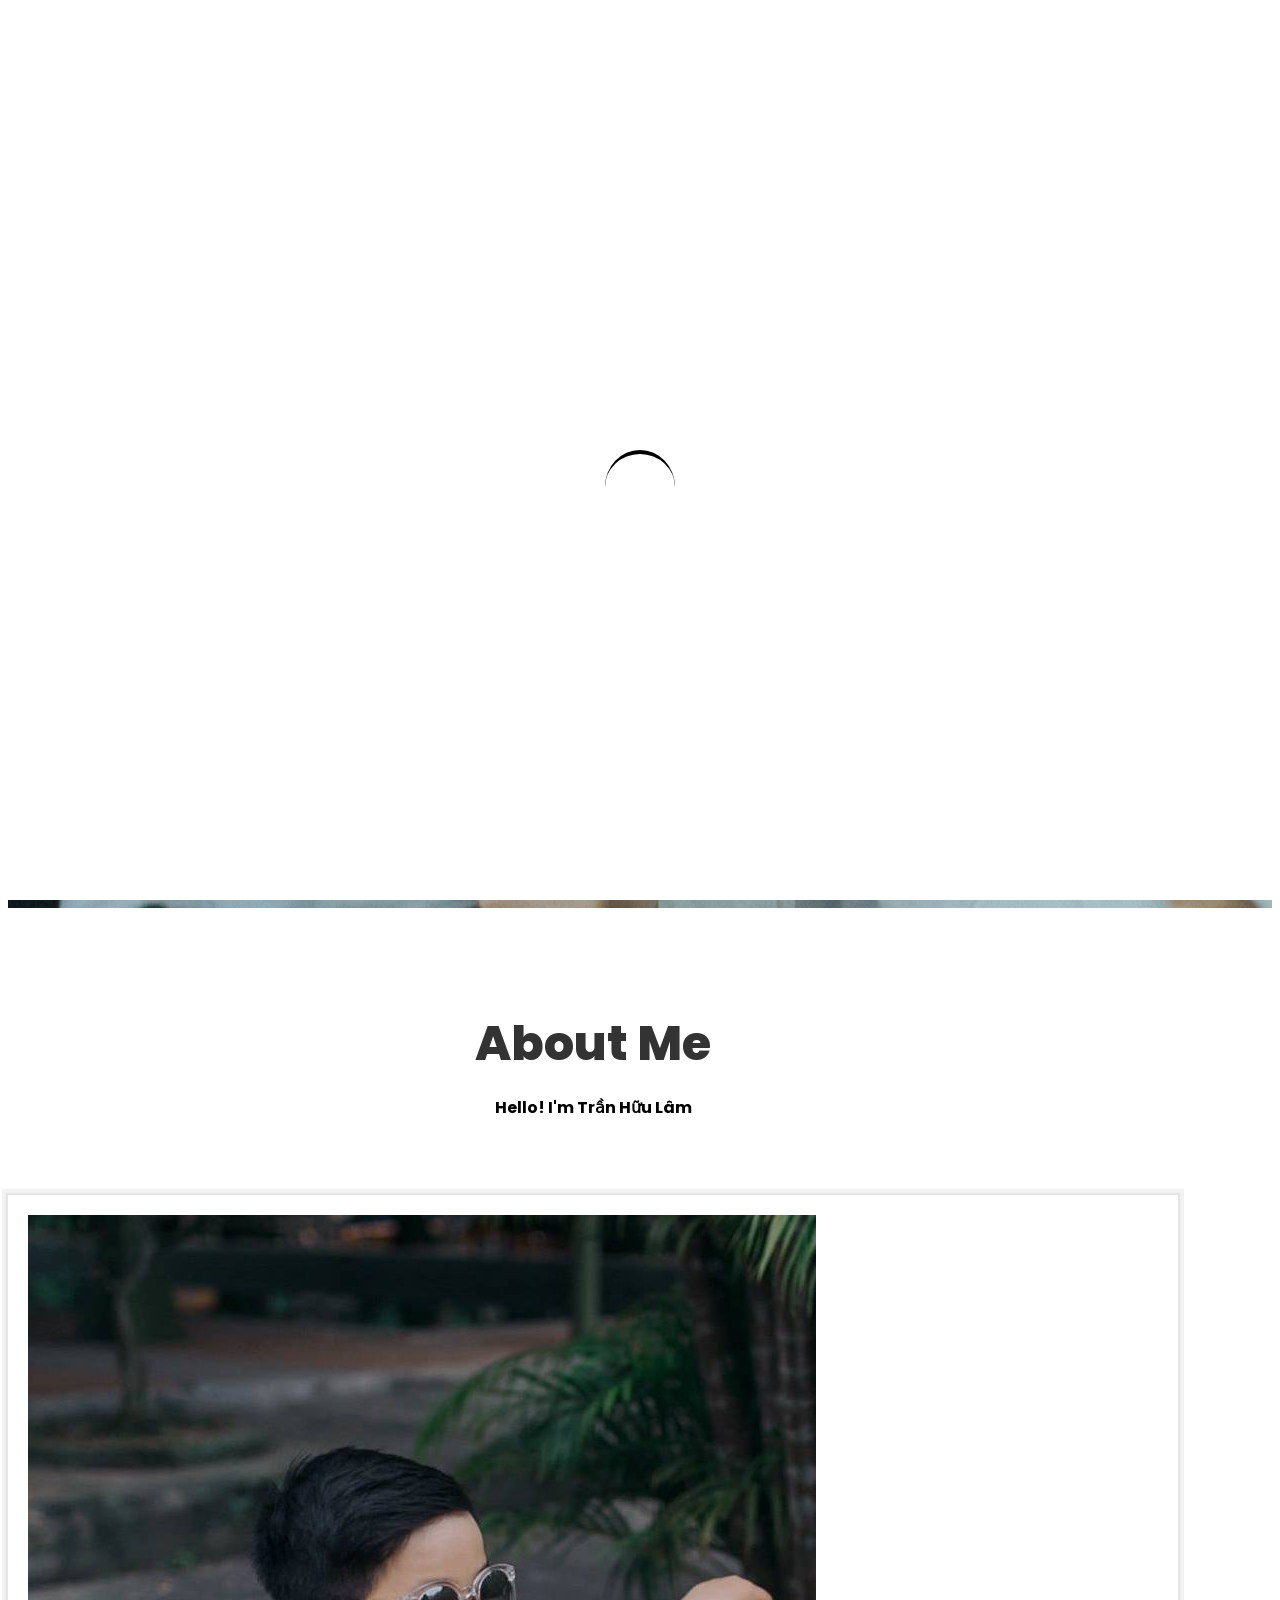
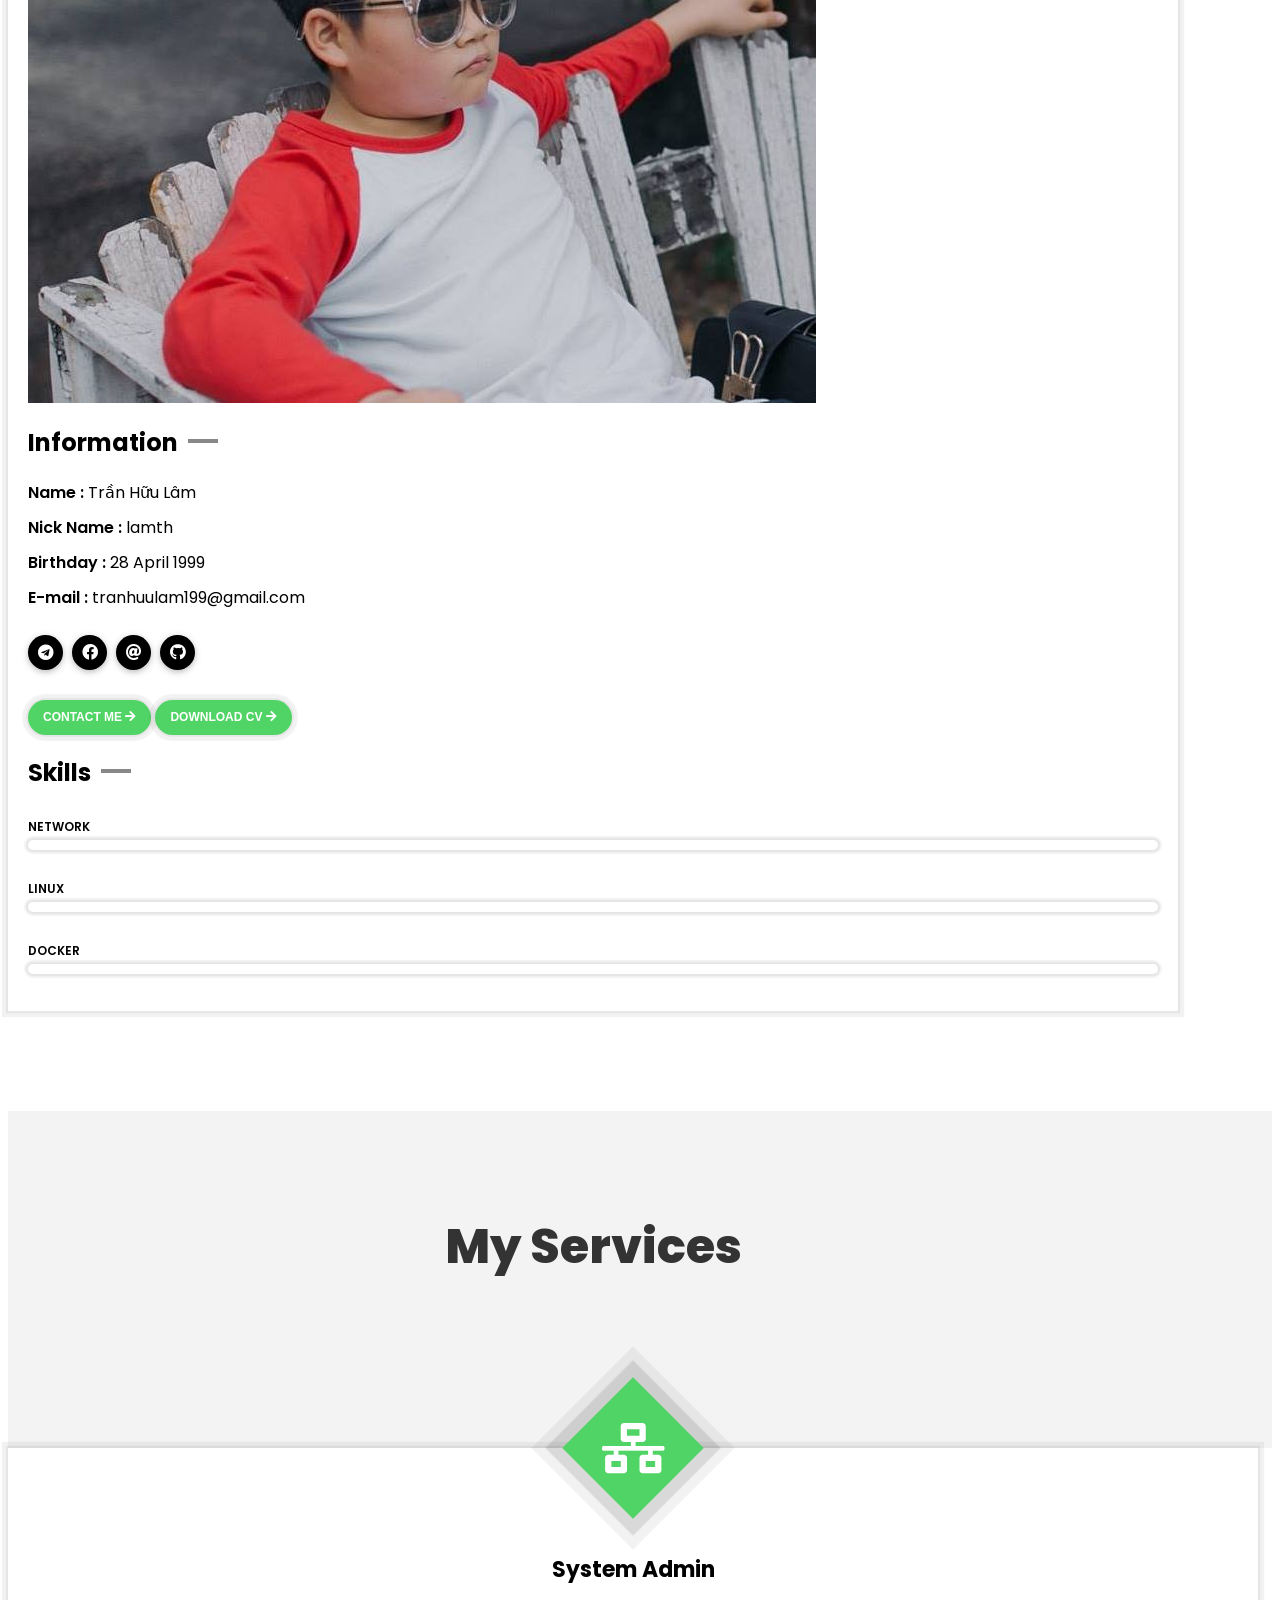
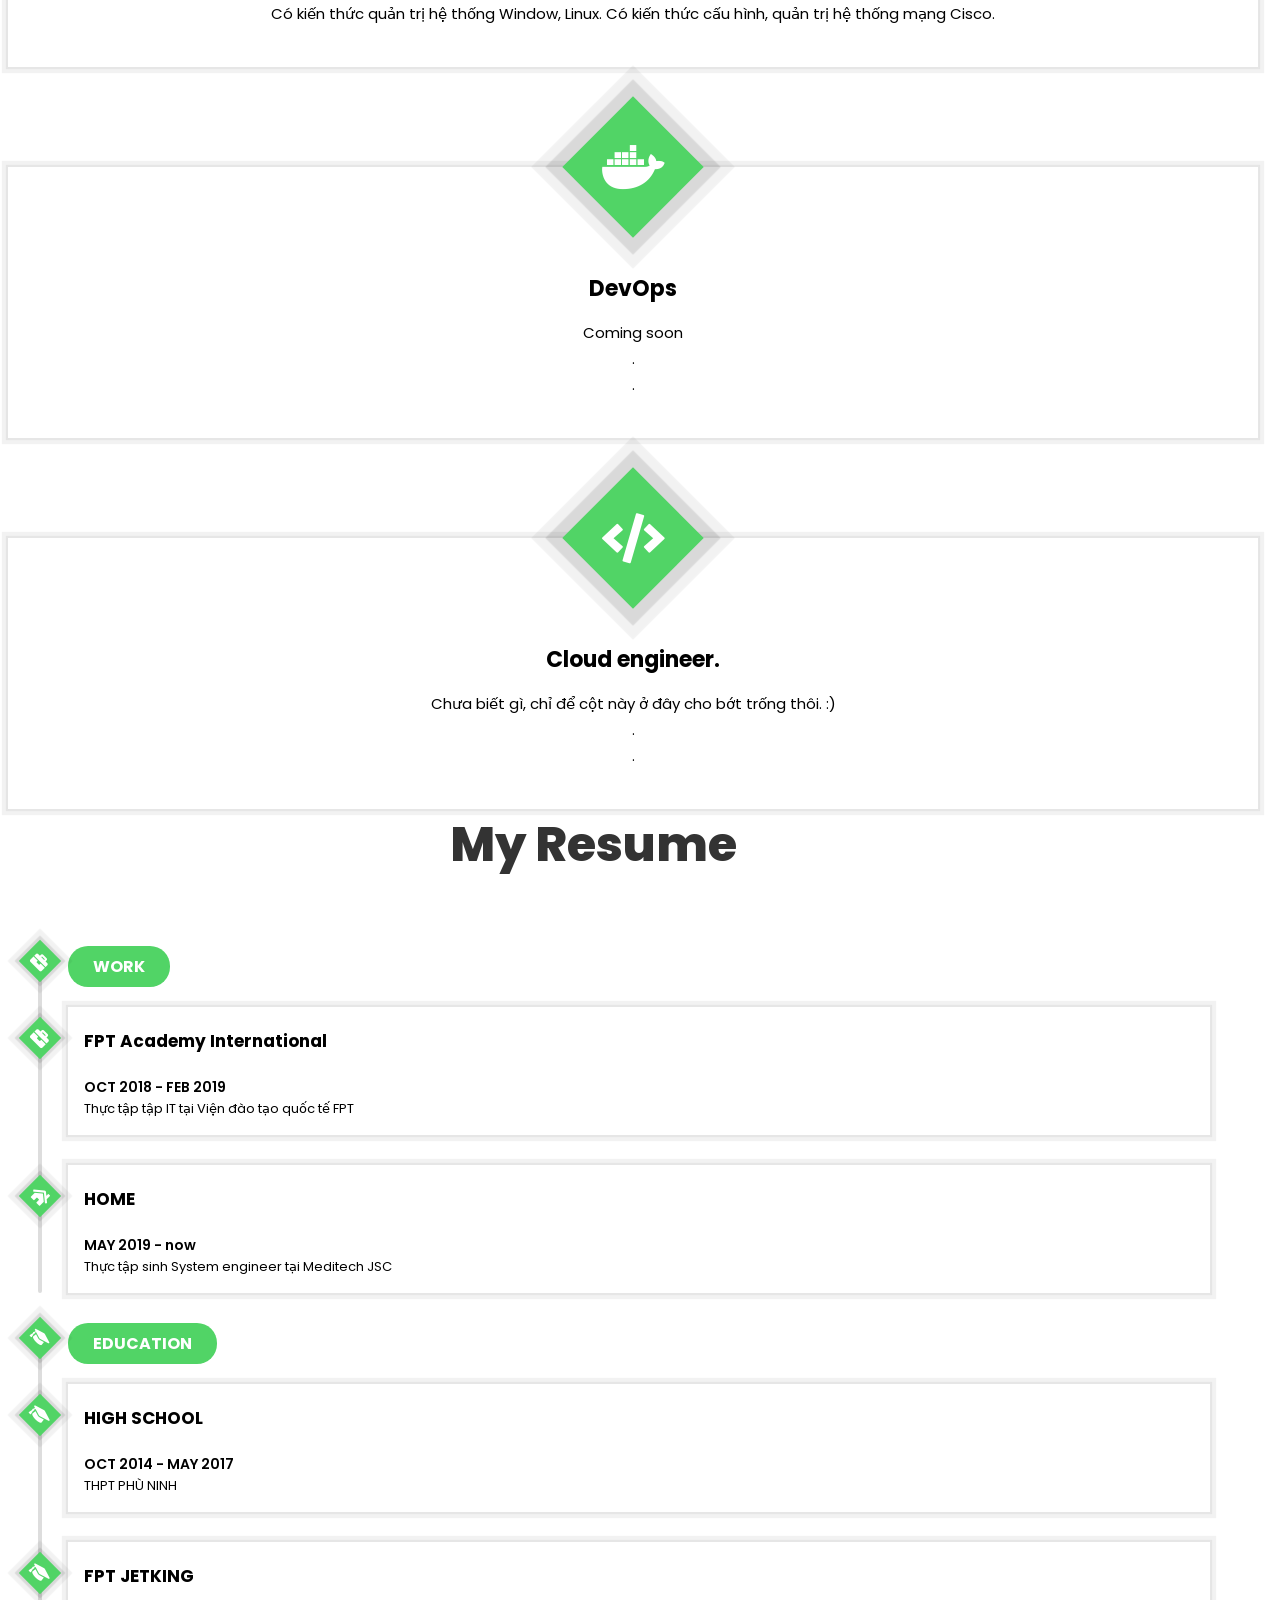
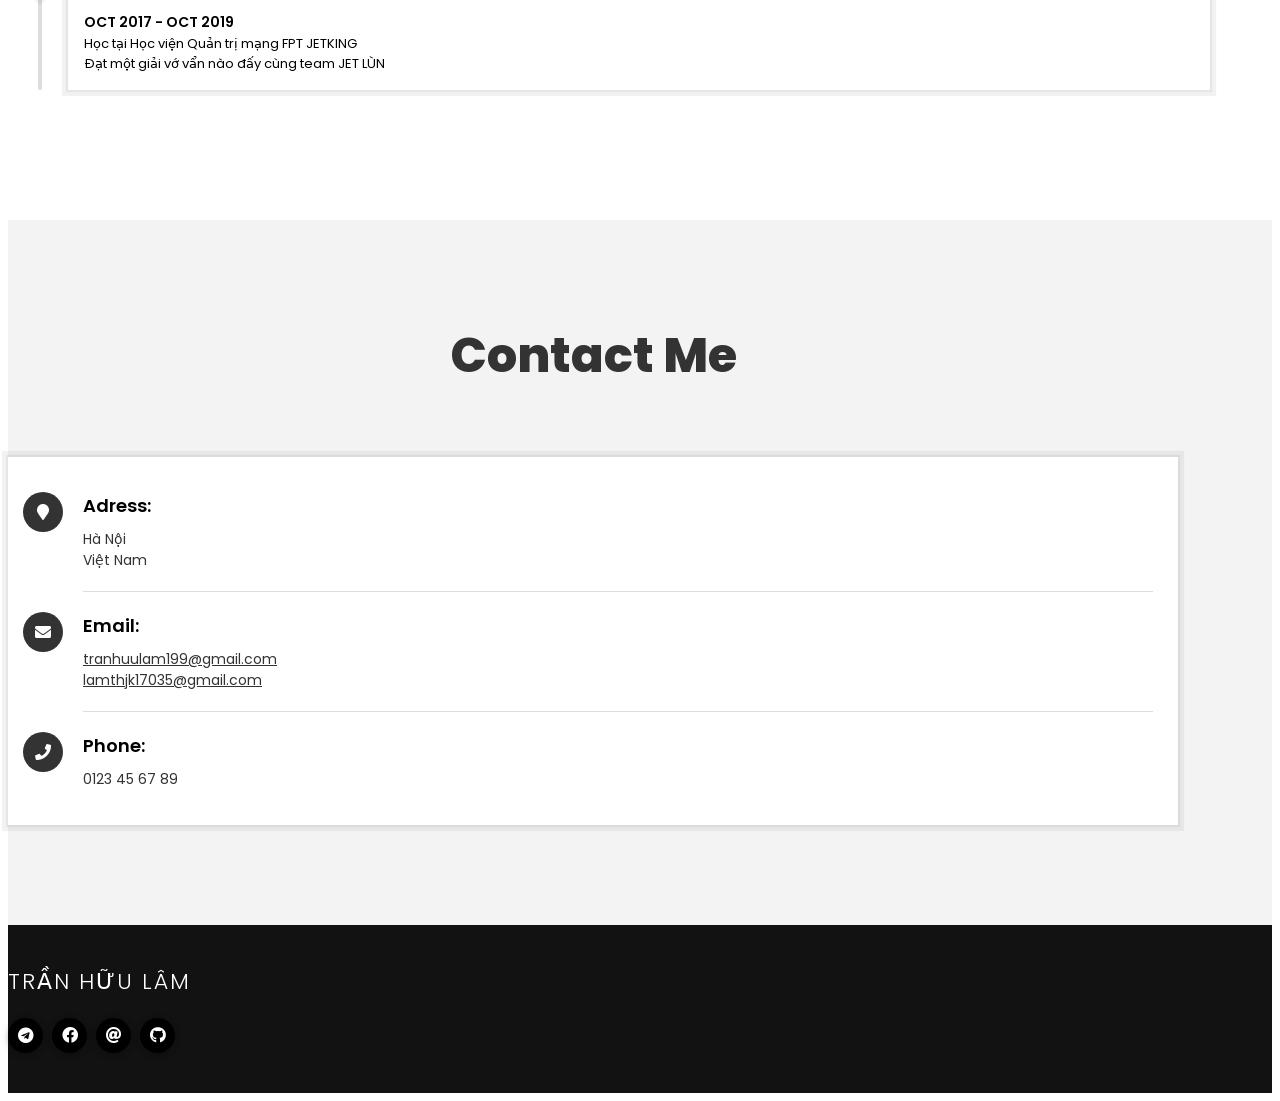
==== commit 0b7acfc5: "sửa lại cho chuẩn mực tý" ====
--- a/index.html
+++ b/index.html
@@ -8,8 +8,8 @@
   <meta name="viewport" content="width=device-width, initial-scale=1.0">
   <meta http-equiv="X-UA-Compatible" content="IE=edge">
   <meta http-equiv="content-language" content="vi" />
-  <meta name="description" content="This is a profile website about some basic imnformation of lamth99 like name, facebook, mail,...</br> My github: http://github.com/lamth99 ...">
-  <meta name="keywords" content="lamth99,  lamth, Trần Hữu Lâm, Tran Huu Lam, lamth99 github, lamth99 github.io">
+  <meta name="description" content="This is a profile website about lamth</br> My github: http://github.com/lamth ...">
+  <meta name="keywords" content="lamth99,  lamth, Trần Hữu Lâm, Tran Huu Lam, lamth99 github, lamth github.io,lamth meditech,meditech">
   <meta name="author" content="Trần Hữu Lâm">
   <meta name="url" content="https://lamth.github.io">
   <meta name="identifier-URL" content="https://lamth.github.">
@@ -91,7 +91,7 @@
       <div class="container">
         <div class="banner-center-text">
           <h1 class="font-w-300 color-white">I'm LÂM</h1>
-          <p class="bg-theme"> DEVOPS | in the future</p>
+          <p class="bg-theme"> Intern Meditech JSC</p>
         </div>
       </div>
     </section>
@@ -104,7 +104,7 @@
       <div class="section-title-01">
         <h2>About Me</h2>
         <p><strong>Hello! I'm Trần Hữu Lâm</strong> </p>
-       <p> A special person of 7 million special people in the Earth. </p>
+       <p>  </p>
       </div><!-- .section-title -->
 
       <div class="about-me-box">
@@ -118,7 +118,7 @@
             <h2>Information</h2>
             <ul class="about-me">
               <li><strong>Name : </strong>Trần Hữu Lâm</li>
-              <li><strong>Nick Name : </strong>lamth99</li>
+              <li><strong>Nick Name : </strong>lamth</li>
               <li><strong>Birthday : </strong>28 April 1999</li>
               <li><strong>E-mail : </strong>tranhuulam199@gmail.com</li>
             </ul>
@@ -137,20 +137,14 @@
           </div>
           <div class="col-md-4">
               <h2>Skills</h2>
-              <div class="skillbar skillbar-style-1" data-percent="65">
+              <div class="skillbar skillbar-style-1" data-percent="30">
                 <span class="skillbar-title">NETWORK</span>
                 <p class="skillbar-bar bg-theme"></p>
               </div>
               <!-- End Skill Bar -->
 
-              <div class="skillbar skillbar-style-1" data-percent="70">
+              <div class="skillbar skillbar-style-1" data-percent="50">
                 <span class="skillbar-title">LINUX</span>
-                <p class="skillbar-bar bg-theme"></p>
-              </div>
-              <!-- End Skill Bar -->
-
-              <div class="skillbar skillbar-style-1" data-percent="50">
-                <span class="skillbar-title">WINDOW</span>
                 <p class="skillbar-bar bg-theme"></p>
               </div>
               <!-- End Skill Bar -->
@@ -184,7 +178,7 @@
             </span>
             <h4>System Admin</h4>
             <div class="sb-desc">
-              <p>Có kiến thức quản trị hệ thống Window, Linux. Có kiến thức cấu hình, quản trị hệ thống mạng Cisco. Chưa có kinh nghiệm thực tế :(</p>
+              <p>Có kiến thức quản trị hệ thống Window, Linux. Có kiến thức cấu hình, quản trị hệ thống mạng Cisco.</p>
             </div><!-- .sb-desc -->
           </div><!-- .service-box -->
         </div><!-- .col-sm-4 -->
@@ -196,7 +190,6 @@
             </span>
             <h4>DevOps </h4>
             <div class="sb-desc">
-              <p>Đang trong quá trình tìm hiểu Docker</p>
               <p>Coming soon</br>.</br>.</p>
             </div><!-- .sb-desc -->
           </div><!-- .service-box -->
@@ -207,7 +200,7 @@
             <span class="sb-icon">
               <i class="fa fa-code fa-2x" aria-hidden="true"></i>
             </span>
-            <h4>WEB DEVELOPMENT</h4>
+            <h4>Cloud engineer.</h4>
             <div class="sb-desc">
               <p>Chưa biết gì, chỉ để cột này ở đây cho bớt trống thôi. :)</br>.</br>.</p>
             </div><!-- .sb-desc -->
@@ -238,8 +231,8 @@
 
             <div class="resume-row">
               <h5><i class="fa fa-home"></i> HOME </h5>
-              <label>FEB 2019 - now</label>
-              <p> Một câu chuyện buồn mang tên thất nghiệp.</p>
+              <label>MAY 2019 - now</label>
+              <p> Thực tập sinh System engineer tại Meditech JSC</p>
             </div><!-- .resume-row -->
           </div><!-- .resume-box -->
         </div><!-- .col-sm-6 col-xs-12 -->
@@ -342,8 +335,8 @@
   <script src="style-switcher/style-switcher.js"></script>
   <!-- End -->
 
-<a href="https://github.com/lamth99/Report-MDT"></a>
-<a href=https://github.com/lamth99/Report-MDT"></a>
+<a href="https://github.com/lamth/Report-MDT"></a>
+<a href=https://github.com/lamth/Report-MDT"></a>
 </body>
 <!-- ========== End of Body ========== -->
 </html>
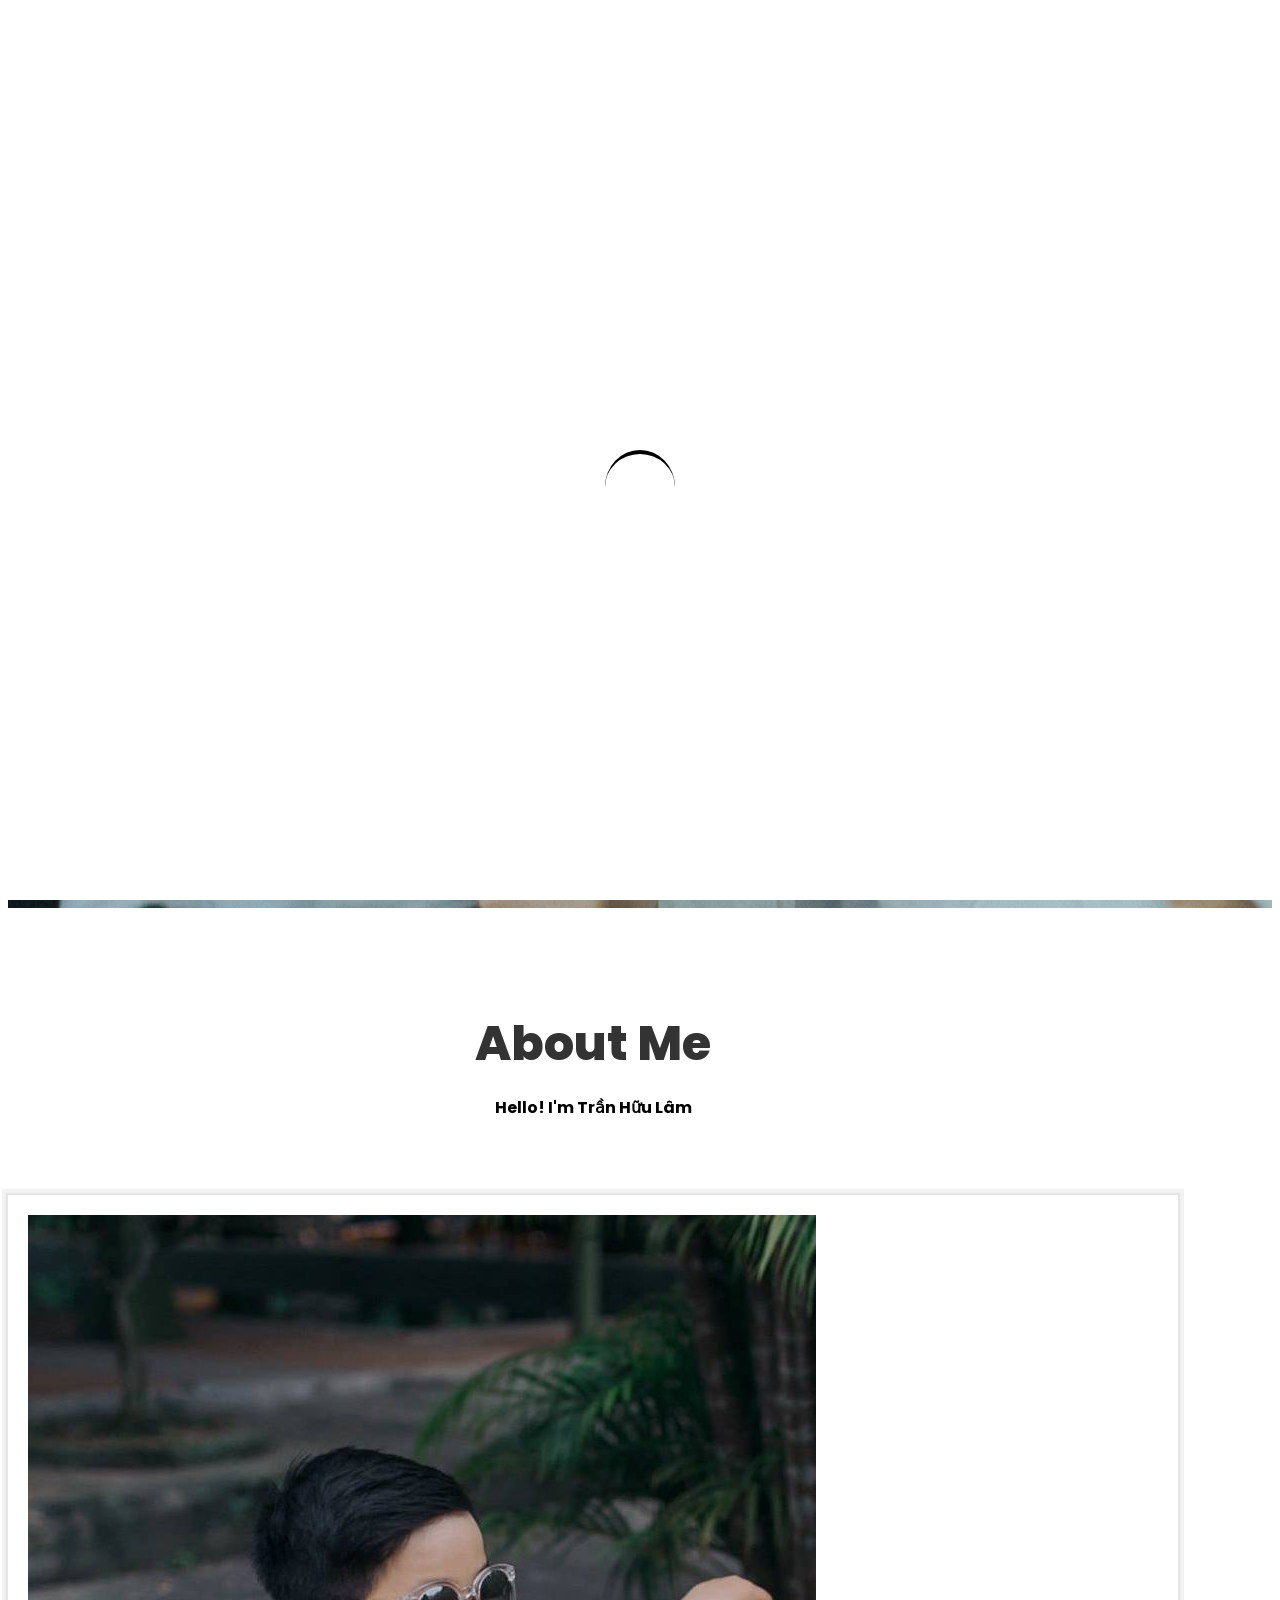
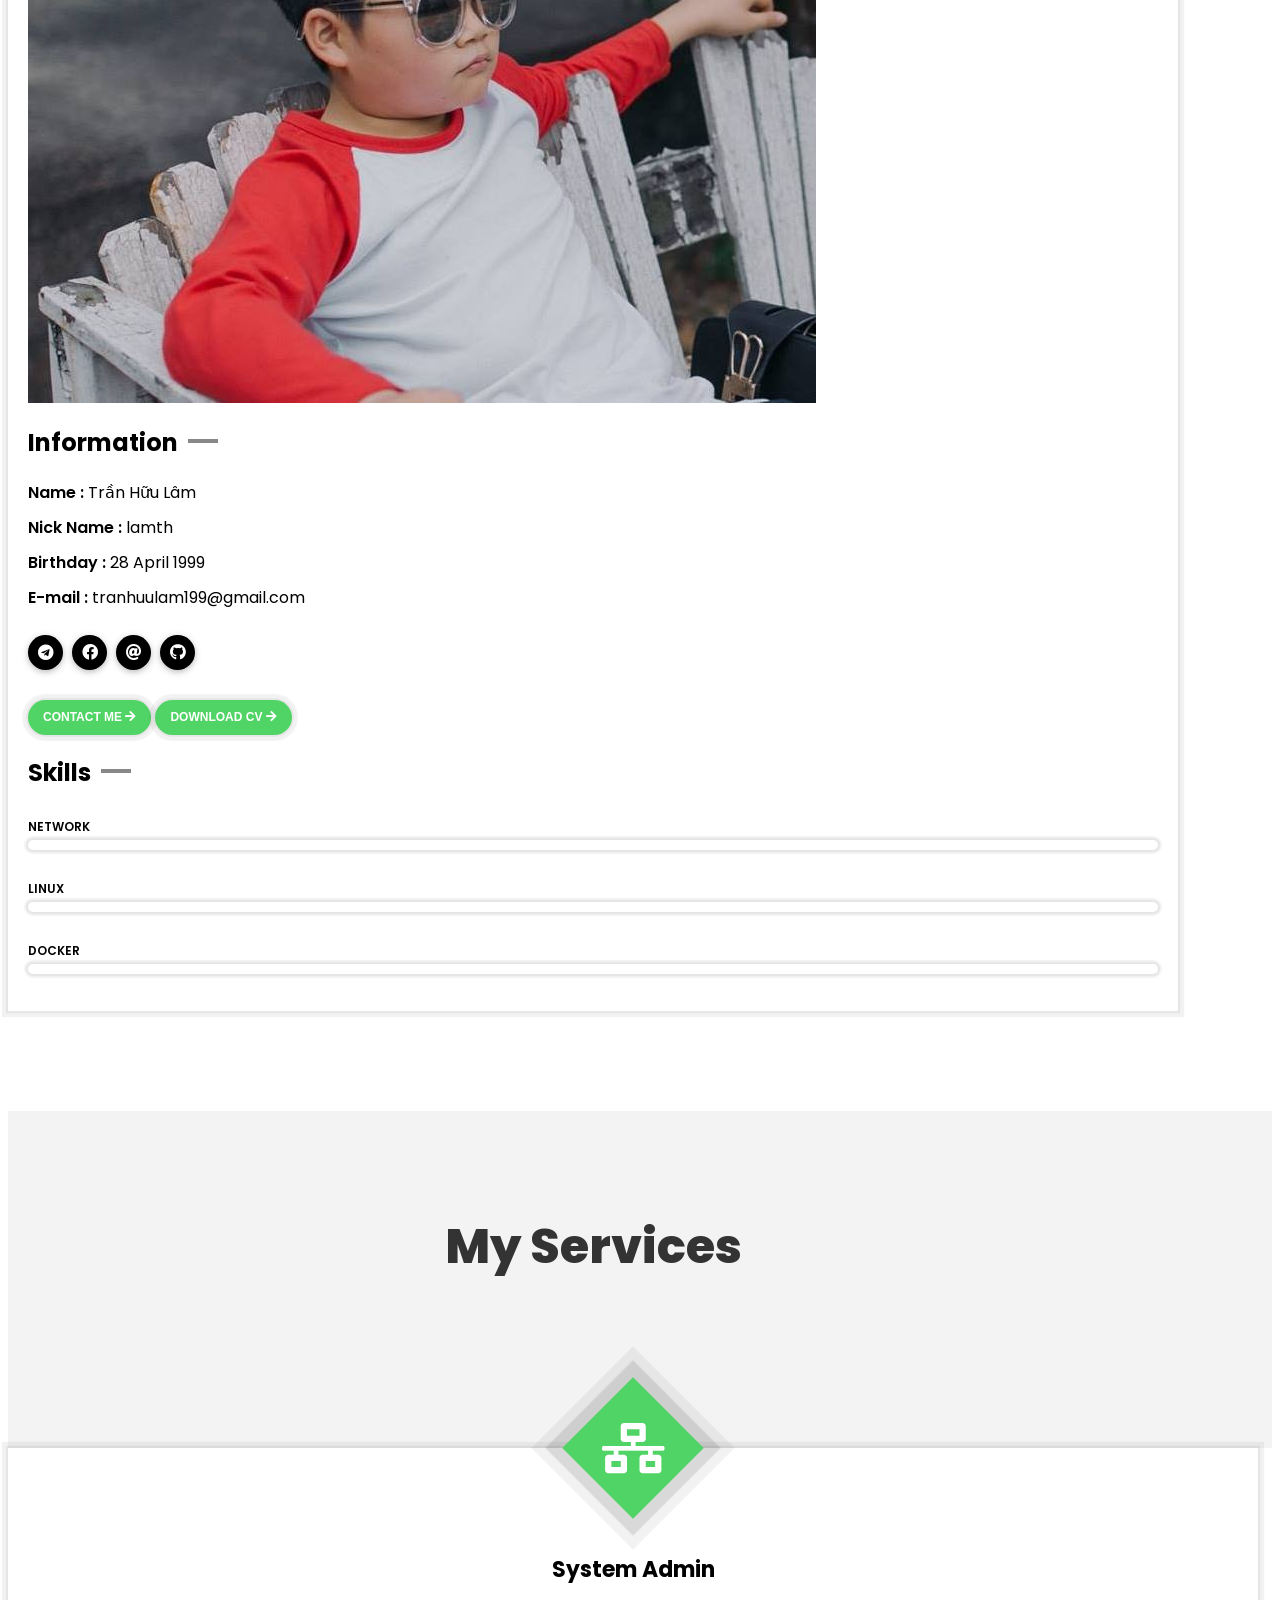
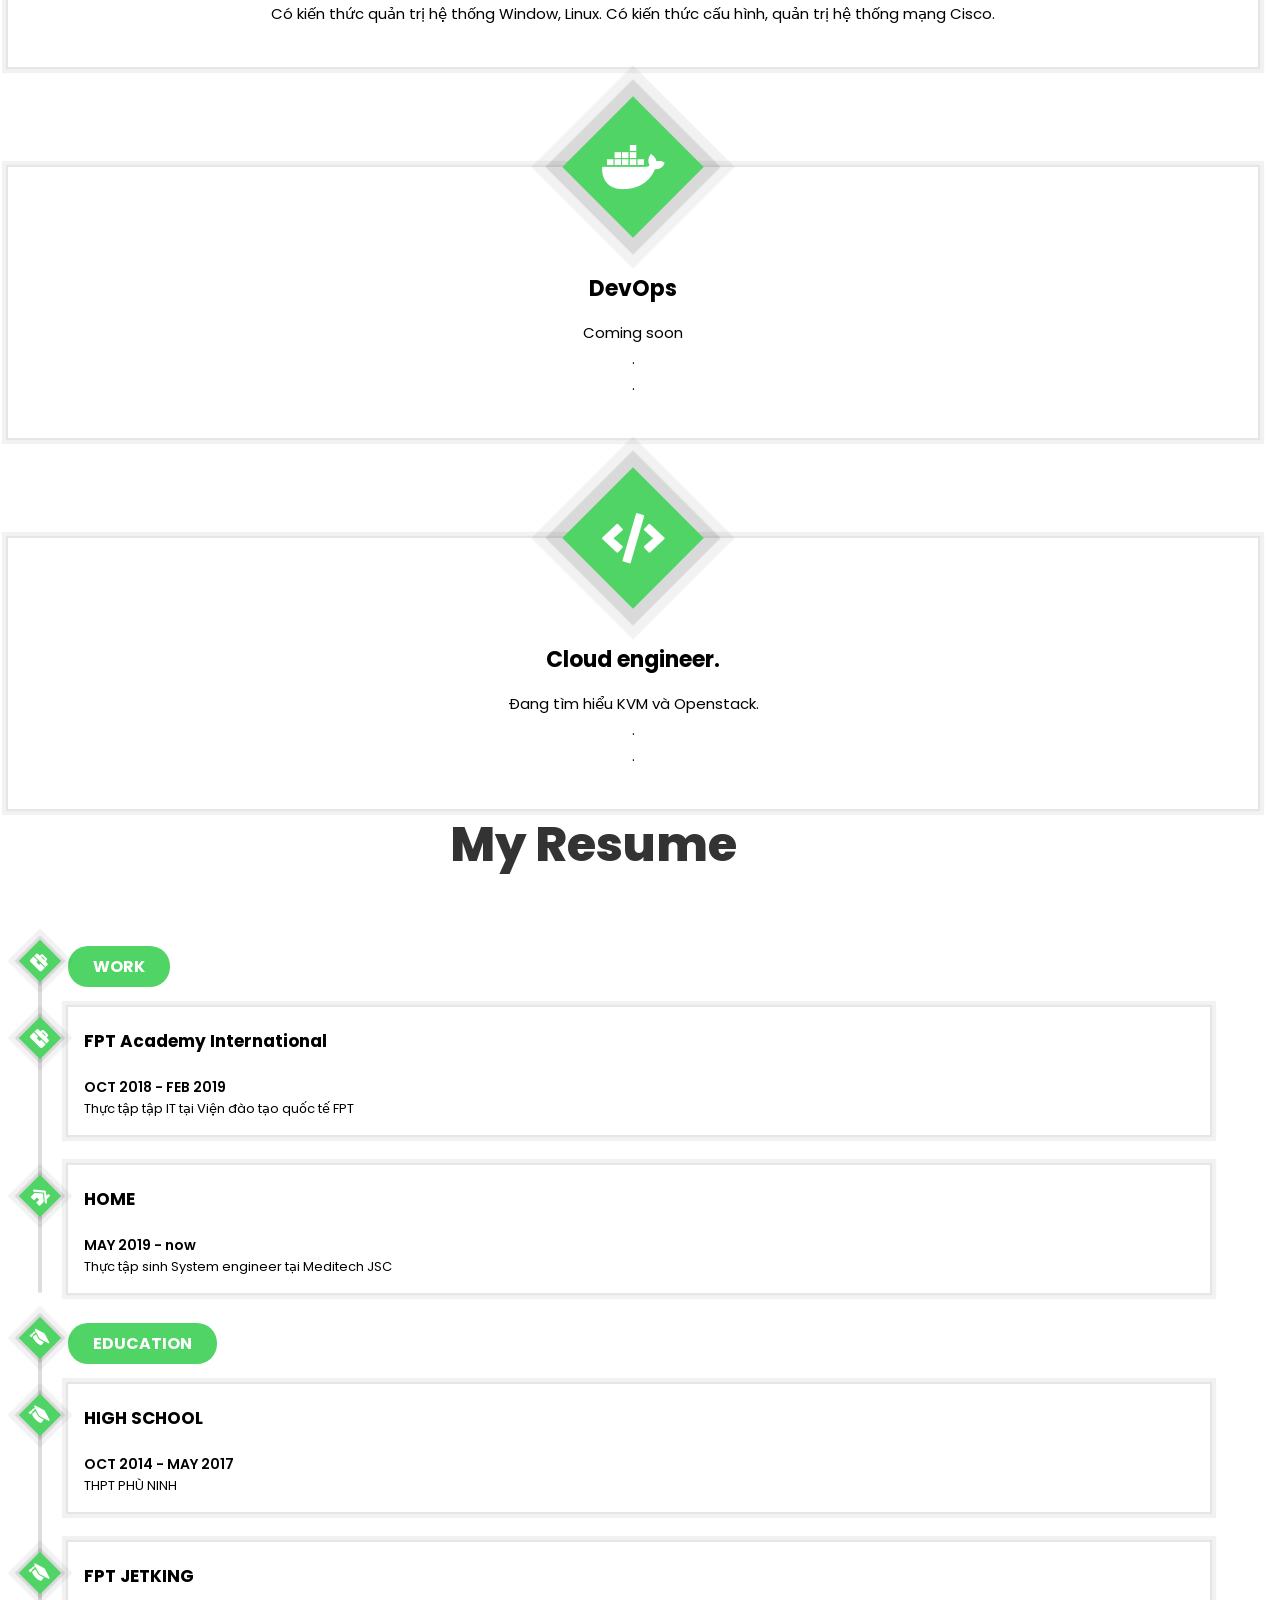
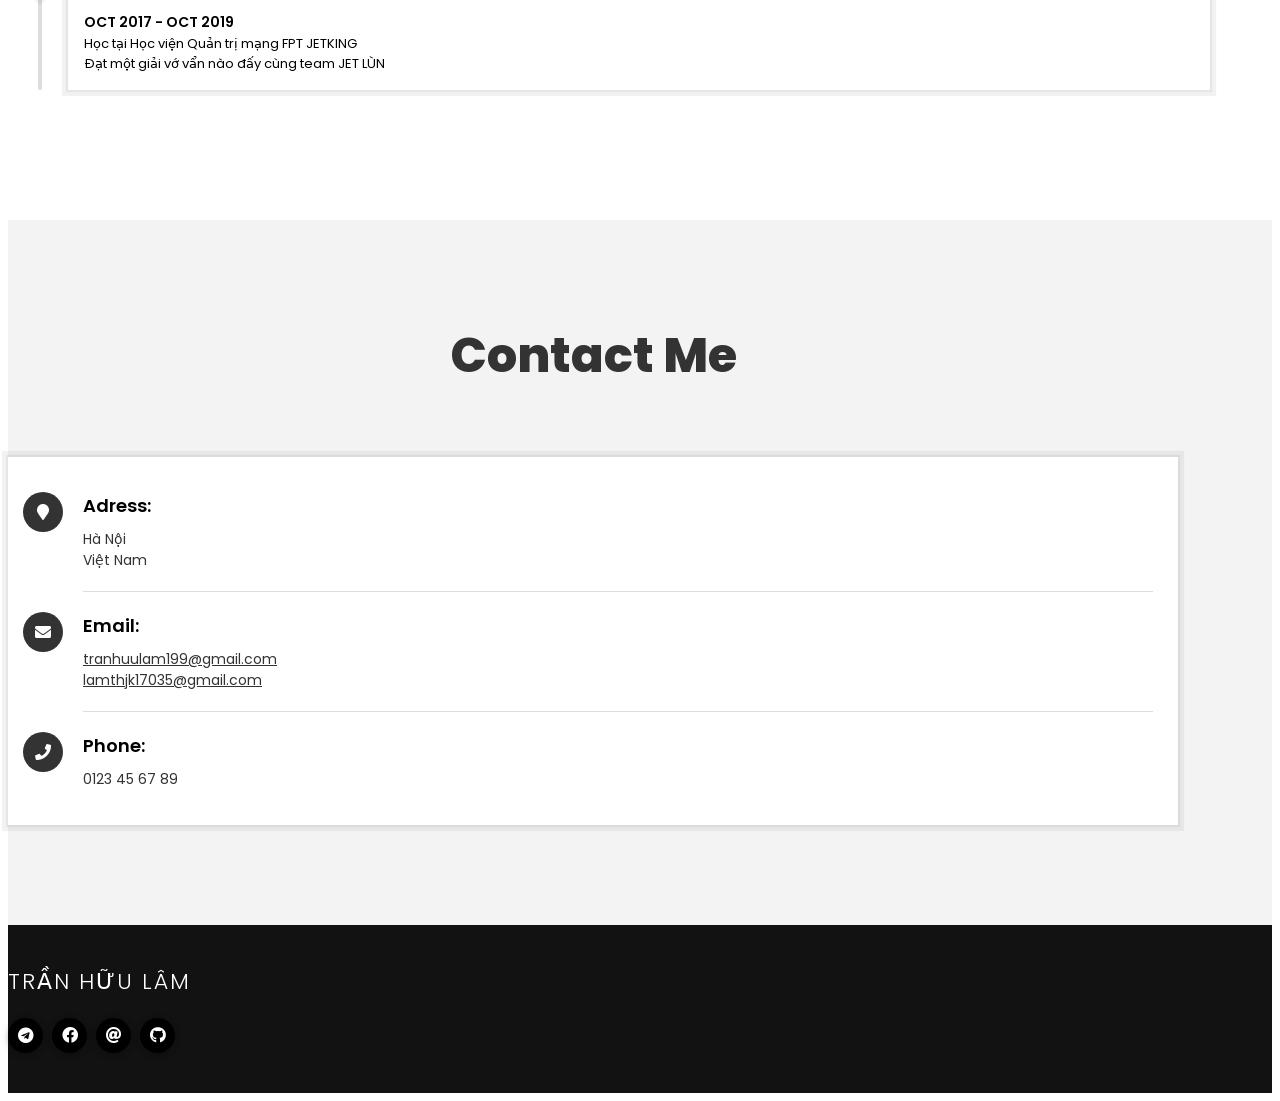
==== commit e9644333: "Update index.html" ====
--- a/index.html
+++ b/index.html
@@ -137,7 +137,7 @@
           </div>
           <div class="col-md-4">
               <h2>Skills</h2>
-              <div class="skillbar skillbar-style-1" data-percent="30">
+              <div class="skillbar skillbar-style-1" data-percent="40">
                 <span class="skillbar-title">NETWORK</span>
                 <p class="skillbar-bar bg-theme"></p>
               </div>
@@ -202,7 +202,7 @@
             </span>
             <h4>Cloud engineer.</h4>
             <div class="sb-desc">
-              <p>Chưa biết gì, chỉ để cột này ở đây cho bớt trống thôi. :)</br>.</br>.</p>
+              <p>Đang tìm hiểu KVM và Openstack.</br>.</br>.</p>
             </div><!-- .sb-desc -->
           </div><!-- .service-box -->
         </div><!-- .col-sm-4 -->
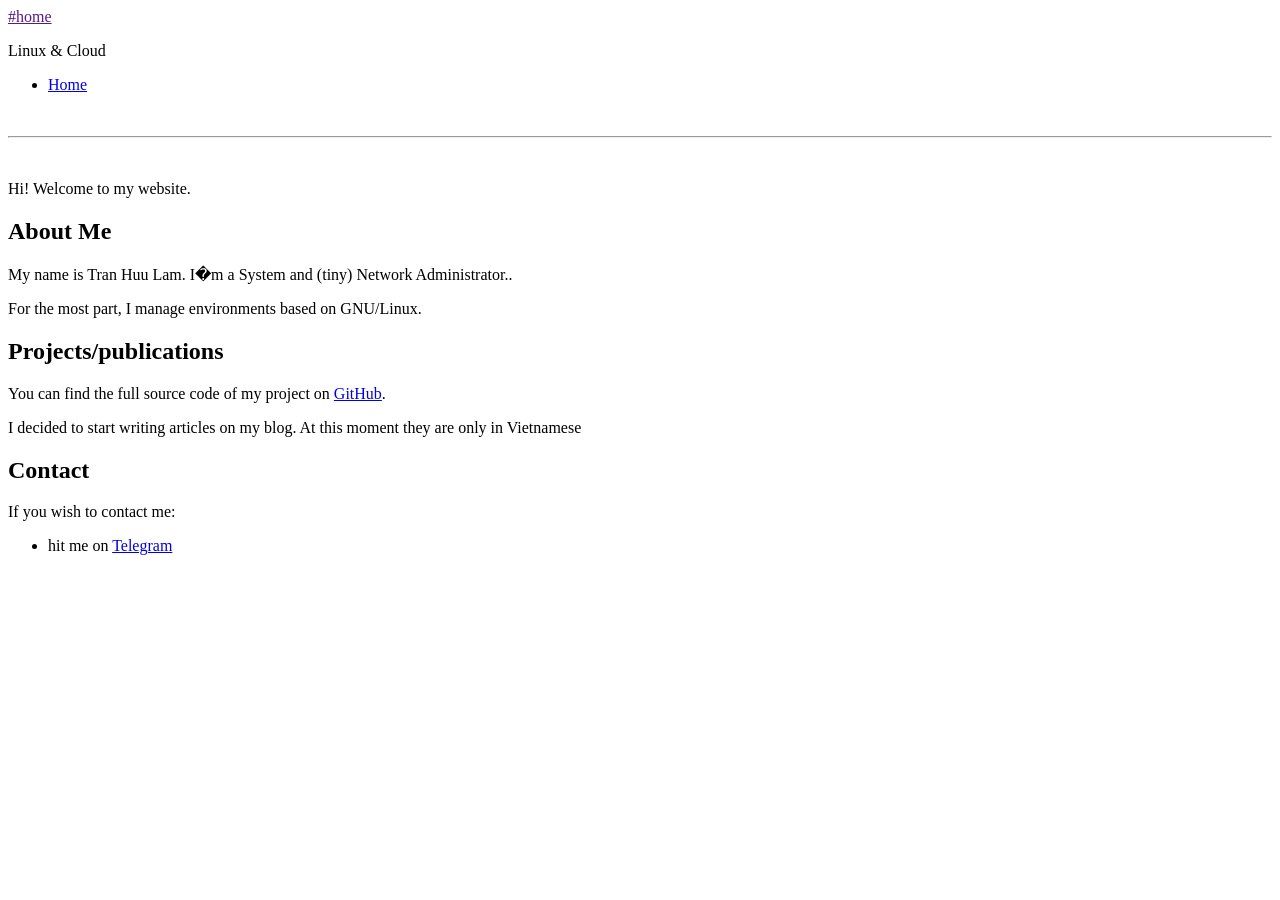
==== commit f78bd25e: "a whole new web" ====
--- a/index.html
+++ b/index.html
@@ -1,342 +1,70 @@
 
-  <!doctype html>
+<!DOCTYPE html>
 <html lang="en">
+<head>
+    <title>lamth - Linux & Cloud </title>
 
-<head>
+    <meta charset="utf-8">
+    <meta name="viewport" content="width=device-width, initial-scale=1">
+    <meta name="keywords" content="lamth, lamth99, linux, openstack, container, docker">
+    <meta name="author" content="">
+    
+    
+    <meta name="description" content="https://lamth.github.io -  My simple website.">
+    <link href='https://fonts.googleapis.com/css?family=Inconsolata:400,700' rel='stylesheet' type='text/css'>
+    <link rel="stylesheet" href="/css/main.css">
+    
 
-  <meta charset="utf-8">
-  <meta name="viewport" content="width=device-width, initial-scale=1.0">
-  <meta http-equiv="X-UA-Compatible" content="IE=edge">
-  <meta http-equiv="content-language" content="vi" />
-  <meta name="description" content="This is a profile website about lamth</br> My github: http://github.com/lamth ...">
-  <meta name="keywords" content="lamth99,  lamth, Trần Hữu Lâm, Tran Huu Lam, lamth99 github, lamth github.io,lamth meditech,meditech">
-  <meta name="author" content="Trần Hữu Lâm">
-  <meta name="url" content="https://lamth.github.io">
-  <meta name="identifier-URL" content="https://lamth.github.">
-  <meta name="apple-mobile-web-app-capable" content="yes">
-  <meta name="google-site-verification" content="l0L6l9EIENUssbNgx0tOhtY746Ldj1Hra_cCMIHY9Vs" />
+    
+</head>
+<body>
+    <div class="wrapper">
+        <div class="navbar container">
+            <a id="author-name" class="alignable pull-left" href="">#home</a>
+            <p id="info-name" class="alignable pull-left">Linux & Cloud</p>
+            <ul class="alignable pull-right navbar-ul">
+                
+                    <li class="alignable pull-right nav-list"><a href="https://lamth.github.io">Home</a>
+                    
+                    </li>
+                
+            </ul>
+        </div>
+        <div style="clear:both"></div>
+        <br>
+        <hr>
+        <br>
+        
+            <div class="container content">
+                <p>Hi! Welcome to my website.</p>
 
-  <title>Trần Hữu Lâm | Trang Cá Nhân | l</title>
-  <!-- Favicon -->
-  <link rel="shortcut icon" type="image/x-icon" href="favicon.ico">
+<h2 id="about-me">About Me</h2>
 
-  <!-- Google Fonts -->
-  <link href="https://fonts.googleapis.com/css?family=Poppins:300,300i,400,400i,500,500i,600,600i,700,700i,800,800i" rel="stylesheet">
+<p>My name is Tran Huu Lam. I�m a System and (tiny) Network Administrator..</p>
 
-  <!-- End -->
-
-  <!-- Plugin Css -->
-  <link href="static/plugin/bootstrap/css/bootstrap.min.css" rel="stylesheet">
-  <!--   <link href="static/plugin/font-awesome/css/font-awesome.min.css" rel="stylesheet">  -->
-  <link rel="stylesheet" href="https://use.fontawesome.com/releases/v5.7.2/css/all.css" integrity="sha384-fnmOCqbTlWIlj8LyTjo7mOUStjsKC4pOpQbqyi7RrhN7udi9RwhKkMHpvLbHG9Sr" crossorigin="anonymous">
-  <link href="static/plugin/owl-carousel/css/owl.carousel.min.css" rel="stylesheet">
-
-  <!-- End -->
-
-  <!-- Theme css -->
-  <link href="static/css/style.css" rel="stylesheet">
-  <link href="static/css/color/green.css" rel="stylesheet" id="color_theme">
-  <!-- End -->
-
-  <!--[if lt IE 9]>
-    <script src="static/js/html5shiv.min.js"></script>
-    <script src="static/js/respond.min.js"></script>
-  <![endif]-->
-</head>
-
-<!-- ========== Body Starts ========== -->
-<body>
-  <div id="loading">
-    <div class="load-circle"><span class="one"></span></div>
-  </div>
-
-  <!-- ========== Header Starts ========== -->
-  <header class="header">
-    <nav class="navbar">
-      <div class="container">
-        <div class="navbar-header">
-          <!-- Mobile Toggle -->
-          <button type="button" class="navbar-toggle collapsed" data-toggle="collapse" data-target="#navbar" aria-expanded="false" aria-controls="navbar">
-            <span class="sr-only">Toggle navigation</span>
-            <span class="icon-bar"></span>
-            <span class="icon-bar"></span>
-            <span class="icon-bar"></span>
-          </button>
-          <!-- / Mobile Toggle -->
-
-        <!-- Logo -->
-          <p class="logo">
-            <a href="https://github.com/lamth99" target="_blank"><i class="fab fa-github f" aria-hidden="true"> LAMTH99</i></a>
-          </p>
-        <!-- /   Logo  -->
-        </div>
-        <!-- Navbar -->
-        <div id="navbar" class="collapse navbar-collapse">
-          <ul class="nav navbar-nav navbar-right">
-            <li class="current"><a href="#home">Home</a></li>
-            <li><a href="#about">About</a></li>
-            <li><a href="#services">Services</a></li>
-            <li><a href="#resume">Resume</a></li>
-            <li><a href="#contact">Contact</a></li>
-          </ul>
-        </div>
-        <!-- / Navbar -->
-      </div>
-    </nav>
-  </header>
-  <!-- ========== End Of Header ========== -->
-
-  <!-- ========== Home ========== -->
-  <section id="home" class="particles-box full-screen bg-cover bg-no-repeat" style="background-image: url(static/img/IMG_3704.jpg);" >
-      <div class="container">
-        <div class="banner-center-text">
-          <h1 class="font-w-300 color-white">I'm LÂM</h1>
-          <p class="bg-theme"> Intern Meditech JSC</p>
-        </div>
-      </div>
-    </section>
-  <!-- ========== End Of Home ========== -->
-
-  <!-- ========== About Us ========== -->
-  <section id="about" class="section skills-box">
-    <!-- Container -->
-    <div class="container">
-      <div class="section-title-01">
-        <h2>About Me</h2>
-        <p><strong>Hello! I'm Trần Hữu Lâm</strong> </p>
-       <p>  </p>
-      </div><!-- .section-title -->
-
-      <div class="about-me-box">
-        <div class="row">
-          <div class="col-md-4">
-            <div class="avtar">
-              <img src="static/img/avata.jpg">
-            </div>
-          </div>
-          <div class="col-md-4">
-            <h2>Information</h2>
-            <ul class="about-me">
-              <li><strong>Name : </strong>Trần Hữu Lâm</li>
-              <li><strong>Nick Name : </strong>lamth</li>
-              <li><strong>Birthday : </strong>28 April 1999</li>
-              <li><strong>E-mail : </strong>tranhuulam199@gmail.com</li>
-            </ul>
-            <div class="social-link">
-                <ul>
-                  <li><a href="https://t.me/lamth99" target="_blank"><i class="fab fa-telegram" aria-hidden="true"></i></a></li>
-                  <li><a href="https://facebook.com/lamth99" target="_blank"><i class="fab fa-facebook" aria-hidden="true"></i></a></li>
-                  <li><a href="mailto:tranhuulam199@gmail.com"><i class="fa fa-at" aria-hidden="true"></i></a></li>
-                  <li><a href="https://github.com/lamth" target="_blank"><i class="fab fa-github" aria-hidden="true"></i></a></li>
-                </ul>
-              </div><!-- .social-link -->
-              <div class="about-actions">
-                <button class="m-btn-01 lets-talk">contact me <i class="fa fa-arrow-right"></i></button>
-                <button class="m-btn-01">download cv <i class="fa fa-arrow-right"></i></button>
-              </div>
-          </div>
-          <div class="col-md-4">
-              <h2>Skills</h2>
-              <div class="skillbar skillbar-style-1" data-percent="40">
-                <span class="skillbar-title">NETWORK</span>
-                <p class="skillbar-bar bg-theme"></p>
-              </div>
-              <!-- End Skill Bar -->
-
-              <div class="skillbar skillbar-style-1" data-percent="50">
-                <span class="skillbar-title">LINUX</span>
-                <p class="skillbar-bar bg-theme"></p>
-              </div>
-              <!-- End Skill Bar -->
-
-              <div class="skillbar skillbar-style-1" data-percent="5">
-                <span class="skillbar-title">DOCKER</span>
-                <p class="skillbar-bar bg-theme"></p>
-              </div>
-              <!-- End Skill Bar -->
-          </div>
-        </div><!-- .Row -->
-      </div> <!-- about me -->
-    </div><!-- .Container -->
-
-  </section>
-  <!-- ========== End Of About Us ========== -->
-
-  <!-- ========== Services ========== -->
-  <section id="services" class="section grey-bg">
-    <div class="container">
-
-      <div class="section-title-01">
-        <h2>My Services</h2>
-      </div><!-- .section-title -->
-
-      <div class="row">
-        <div class="col-sm-4">
-          <div class="service-box-01">
-            <span class="sb-icon">
-              <i class="fa fa-network-wired fa-2x" aria-hidden="true"></i>
-            </span>
-            <h4>System Admin</h4>
-            <div class="sb-desc">
-              <p>Có kiến thức quản trị hệ thống Window, Linux. Có kiến thức cấu hình, quản trị hệ thống mạng Cisco.</p>
-            </div><!-- .sb-desc -->
-          </div><!-- .service-box -->
-        </div><!-- .col-sm-4 -->
-
-        <div class="col-sm-4">
-          <div class="service-box-01">
-            <span class="sb-icon">
-              <i class="fab fa-docker"></i>
-            </span>
-            <h4>DevOps </h4>
-            <div class="sb-desc">
-              <p>Coming soon</br>.</br>.</p>
-            </div><!-- .sb-desc -->
-          </div><!-- .service-box -->
-        </div><!-- .col-sm-4 -->
-
-       <div class="col-sm-4">
-          <div class="service-box-01">
-            <span class="sb-icon">
-              <i class="fa fa-code fa-2x" aria-hidden="true"></i>
-            </span>
-            <h4>Cloud engineer.</h4>
-            <div class="sb-desc">
-              <p>Đang tìm hiểu KVM và Openstack.</br>.</br>.</p>
-            </div><!-- .sb-desc -->
-          </div><!-- .service-box -->
-        </div><!-- .col-sm-4 -->
-
-      </div><!-- .row -->
-    </div><!-- .container -->
-  </section>
-  <!-- ========== End Of Services ========== -->
-
-  <!-- ========== Resume  ========== -->
-  <section id="resume" class="section">
-    <div class="container">
-      <div class="section-title-01">
-        <h2>My Resume</h2>
-      </div><!-- .section-title -->
-
-      <div class="row">
-        <div class="col-sm-6 col-xs-12">
-          <div class="resume-box-01">
-            <h4><i class="fa fa-briefcase"></i> WORK</h4>
-            <div class="resume-row">
-              <h5><i class="fa fa-briefcase"></i> FPT Academy International</h5>
-              <label>OCT 2018 - FEB 2019</label>
-              <p>Thực tập tập IT tại Viện đào tạo quốc tế FPT</p>
-            </div><!-- .resume-row -->
-
-            <div class="resume-row">
-              <h5><i class="fa fa-home"></i> HOME </h5>
-              <label>MAY 2019 - now</label>
-              <p> Thực tập sinh System engineer tại Meditech JSC</p>
-            </div><!-- .resume-row -->
-          </div><!-- .resume-box -->
-        </div><!-- .col-sm-6 col-xs-12 -->
-
-        <div class="col-sm-6 col-xs-12">
-          <div class="resume-box-01">
-            <h4><i class="fa fa-graduation-cap"></i> EDUCATION</h4>
-            <div class="resume-row">
-              <h5><i class="fa fa-graduation-cap"></i> HIGH SCHOOL</h5>
-              <label>OCT 2014 - MAY 2017</label>
-              <p>THPT PHÙ NINH</p>
-            </div><!-- .resume-row -->
-
-            <div class="resume-row">
-              <h5><i class="fa fa-graduation-cap"></i> FPT JETKING</h5>
-              <label>OCT 2017 - OCT 2019</label>
-              <p>Học tại Học viện Quản trị mạng FPT JETKING</p>
-              <p>Đạt một giải vớ vẩn nào đấy cùng team JET LÙN</p>
-            </div><!-- .resume-row -->
-          </div><!-- .resume-box -->
-        </div><!-- .col-sm-6 col-xs-12 -->
-      </div><!-- .row -->
-    </div><!-- .container -->
-  </section>
-  <!-- ========== End Of Resume ========== -->
+<p>For the most part, I manage environments based on GNU/Linux.</p>
 
 
+<h2 id="projectspublications">Projects/publications</h2>
 
-  <!-- ========== Contact ========== -->
-  <section id="contact" class="section contact-us-01 grey-bg">
-    <div class="container">
-      <div class="section-title-01">
-        <h2>Contact Me</h2>
-      </div>
+<p>You can find the full source code of my project on <a href="https://github.com/lamth">GitHub</a>.</p>
 
-      <div class="row">
-          <ul class="contact-info-01">
-            <li>
-              <i class="fa fa-map-marker"></i>
-              <h4>Adress:</h4>
-              <p>Hà Nội<br> Việt Nam </p>
-            </li>
-            <li>
-              <i class="fa fa-envelope"></i>
-              <h4>Email:</h4>
-              <p>
-                <a href="mailto:tranhuulam199@gmail.com">tranhuulam199@gmail.com</a>
-                <br>
-                <a href="mailto:lamthjk17035@gmail.com">lamthjk17035@gmail.com</a>
-              </p>
-            </li>
-            <li>
-              <i class="fa fa-phone"></i>
-              <h4>Phone:</h4>
-              <p> 0123 45 67 89 </p>
-            </li>
-          </ul><!-- .contact-info -->
-        </div><!-- .col-sm-4 col-xs-12 -->
-      </div><!-- .row -->
-    </div><!-- .container -->
-  </section>
-  <!-- ========== End Of Contact ========== -->
+<p>I decided to start writing articles on my blog. At this moment they are only in Vietnamese</p>
 
-  <!-- ========== Footer ========== -->
-  <footer class="footer">
-    <div class="main-footer text-center">
-      <h4 class="footer-logo">TRẦN HỮU LÂM</h4>
-      <div class="social-link">
-        <ul>
-          <li><a href="https://t.me/lamth99" target="_blank"><i class="fab fa-telegram" aria-hidden="true"></i></a></li>
-          <li><a href="https://facebook.com/lamth99" target="_blank"><i class="fab fa-facebook" aria-hidden="true"></i></a></li>
-          <li><a href="mailto:tranhuulam199@gmail.com"><i class="fa fa-at" aria-hidden="true"></i></a></li>
-          <li><a href="https://github.com/lamth" target="_blank"><i class="fab fa-github" aria-hidden="true"></i></a></li>
-        </ul>
-      </div><!-- .social-link -->
-    </div><!-- .main-footer -->
-  </footer> <!-- .footer -->
-  <!-- ========== End Of Footer ========== -->
+<h2 id="contact">Contact</h2>
 
-  <!-- Jquery -->
-  <script src="static/js/jquery.js"></script>
-  <!-- End -->
+<p>If you wish to contact me:</p>
 
-  <!-- Plugin JS -->
-  <script src="static/plugin/bootstrap/js/bootstrap.js"></script><!--bootstrap-->
-  <script src="static/plugin/parallax/parallax.min.js"></script><!-- parallax library -->
-  <script src="static/plugin/mixitup/mixitup.min.js"></script><!-- mixitup -->
-  <script src="static/plugin/owl-carousel/js/owl.carousel.min.js"></script><!-- owl-carousel -->
-  <script src="static/plugin/skills-bar/js/skill.bars.jquery.js"></script>
-  <script src="static/plugin/skills-bar/js/skill.js"></script>
-  <!-- skill.bars.jquery -->
-  <script src="static/plugin/particles/particles.min.js"></script>
-  <script src="static/plugin/particles/particles-app.js"></script>
-  <!-- End -->
+<ul>
+  <li>hit me on <a href="https://t.me/lamth99">Telegram</a></li>
 
-  <!-- Theme Js -->
-  <script src="static/js/jquery.nav.js"></script>
-  <script src="static/js/custom.js"></script>
-  <script src="static/js/home.js"></script><!-- Only For Home page -->
-  <script src="style-switcher/style-switcher.js"></script>
-  <!-- End -->
+</ul>
 
-<a href="https://github.com/lamth/Report-MDT"></a>
-<a href=https://github.com/lamth/Report-MDT"></a>
+            </div>
+        
+    </div>
+    <!--
+    <br>
+    <br>
+    -->
 </body>
-<!-- ========== End of Body ========== -->
-</html>
